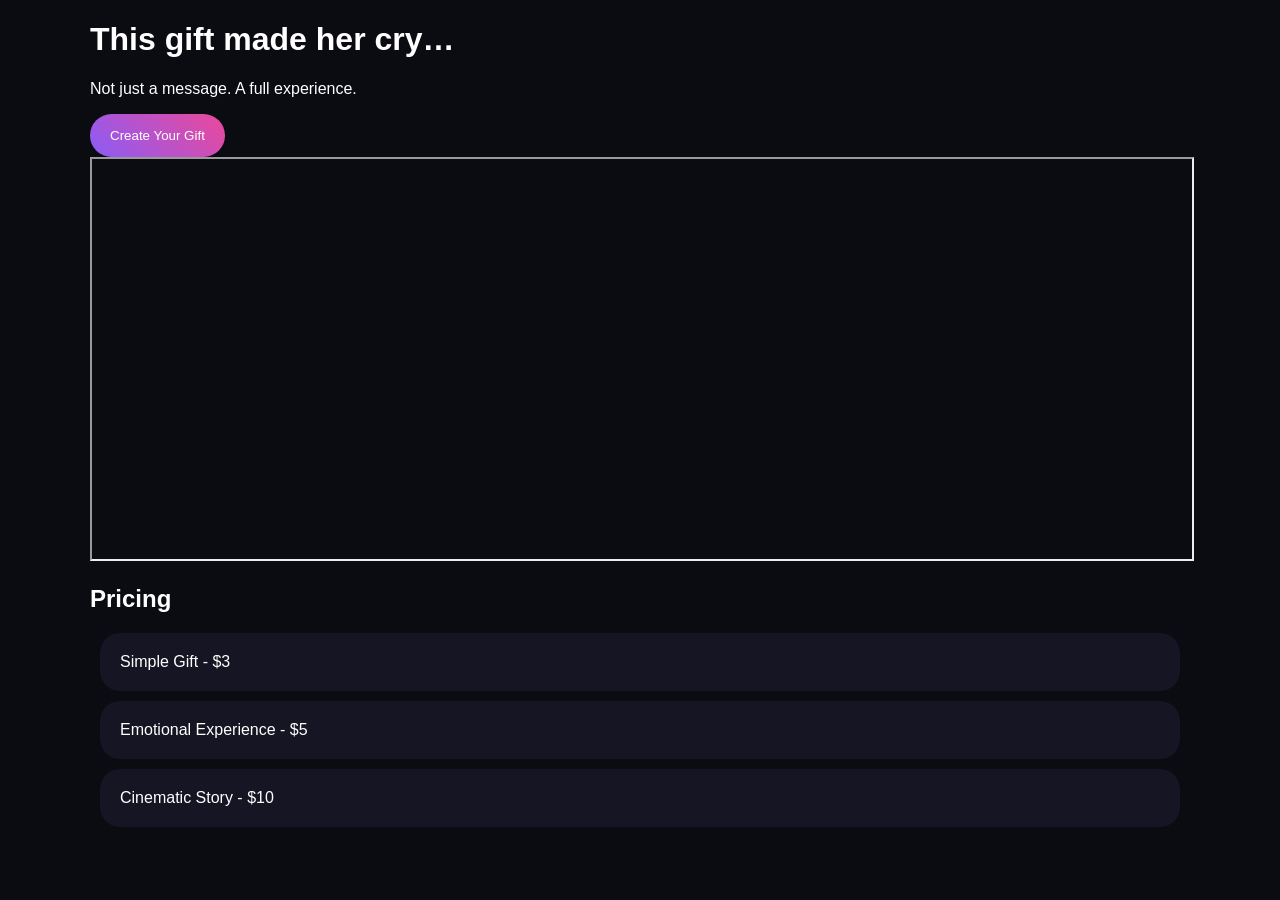
==== index.html @ 1890cea7 "Add files via upload" ====
<!DOCTYPE html>
<html>
<head>
<title>Luvra</title>
<link rel="stylesheet" href="style.css">
</head>

<body>

<div class="container">

<h1>This gift made her cry…</h1>
<p>Not just a message. A full experience.</p>

<button class="btn" onclick="openOrder()">Create Your Gift</button>

<iframe width="100%" height="400"
src="https://www.youtube.com/embed/geN2L-snSqI"></iframe>

<h2>Pricing</h2>
<div id="pricing"></div>

</div>

<!-- ORDER -->
<div class="modal" id="orderModal">
<div class="card">

<input id="name" placeholder="Your Name"><br>
<input id="partner" placeholder="Partner Name"><br>
<textarea id="story" placeholder="Your Story"></textarea><br>

<select id="package"></select>

<button onclick="submitOrder()">Submit</button>
<button onclick="closeOrder()">Close</button>

</div>
</div>

<script src="config.js"></script>
<script src="app.js"></script>

</body>
</html>
---- style.css ----
body{
margin:0;
font-family:Arial;
background:#0b0b12;
color:white;
}

.container{width:90%;max-width:1100px;margin:auto}

.btn{
padding:14px 20px;
border-radius:30px;
background:linear-gradient(45deg,#8b5cf6,#ec4899);
color:white;
border:none;
cursor:pointer;
}

.card{
background:#151523;
padding:20px;
border-radius:20px;
margin:10px;
}

.modal{
position:fixed;
inset:0;
background:rgba(0,0,0,0.8);
display:none;
justify-content:center;
align-items:center;
}
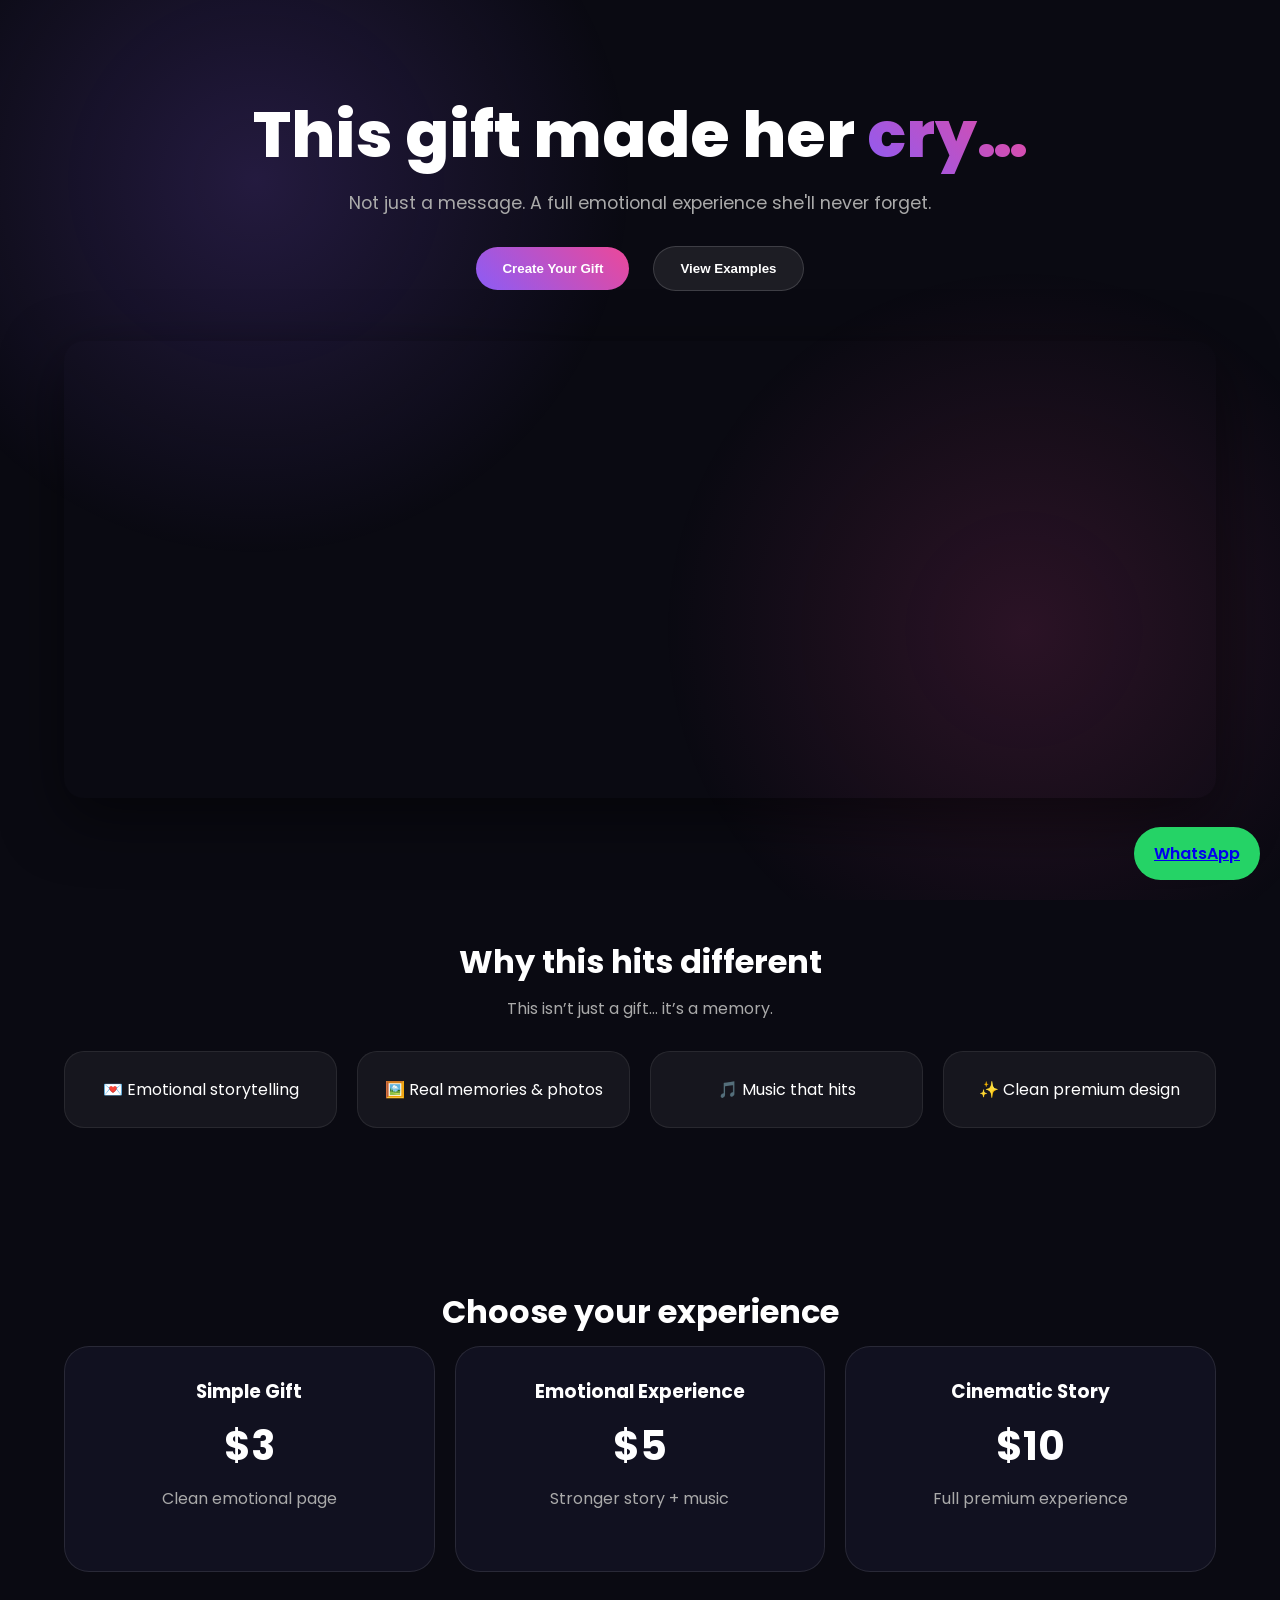
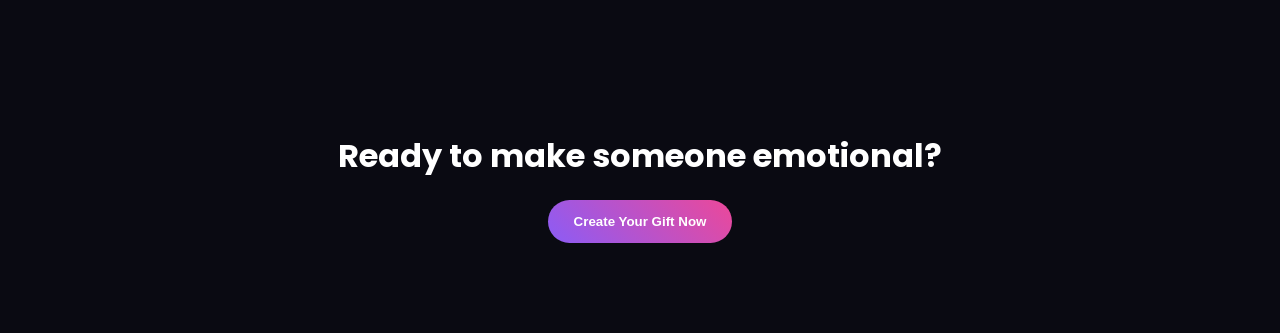
==== commit 68faf233: "Update index.html" ====
--- a/index.html
+++ b/index.html
@@ -1,45 +1,314 @@
 <!DOCTYPE html>
-<html>
+<html lang="en">
 <head>
-<title>Luvra</title>
-<link rel="stylesheet" href="style.css">
+<meta charset="UTF-8">
+<meta name="viewport" content="width=device-width, initial-scale=1.0">
+<title>Luvra | Emotional Gifts</title>
+
+<link href="https://fonts.googleapis.com/css2?family=Poppins:wght@300;400;600;800&display=swap" rel="stylesheet">
+
+<style>
+
+*{margin:0;padding:0;box-sizing:border-box}
+
+body{
+font-family:'Poppins',sans-serif;
+background:#0a0a12;
+color:white;
+overflow-x:hidden;
+}
+
+/* BACKGROUND */
+body::before{
+content:"";
+position:fixed;
+inset:0;
+background:
+radial-gradient(circle at 20% 20%,rgba(139,92,246,0.2),transparent 30%),
+radial-gradient(circle at 80% 70%,rgba(236,72,153,0.15),transparent 30%);
+z-index:-1;
+}
+
+/* CONTAINER */
+.container{
+width:90%;
+max-width:1200px;
+margin:auto;
+}
+
+/* HERO */
+.hero{
+padding:100px 0 60px;
+text-align:center;
+}
+
+.hero h1{
+font-size:clamp(2.5rem,5vw,4.5rem);
+font-weight:800;
+line-height:1.1;
+}
+
+.gradient{
+background:linear-gradient(45deg,#8b5cf6,#ec4899);
+-webkit-background-clip:text;
+color:transparent;
+}
+
+.hero p{
+color:#aaa;
+margin:20px auto;
+max-width:600px;
+font-size:1.1rem;
+}
+
+.btn{
+padding:14px 26px;
+border-radius:40px;
+border:none;
+cursor:pointer;
+font-weight:600;
+margin:10px;
+transition:.3s;
+}
+
+.btn-primary{
+background:linear-gradient(45deg,#8b5cf6,#ec4899);
+color:white;
+}
+
+.btn-secondary{
+background:rgba(255,255,255,0.08);
+color:white;
+border:1px solid rgba(255,255,255,0.15);
+}
+
+.btn:hover{transform:translateY(-3px)}
+
+/* VIDEO */
+.video{
+margin-top:40px;
+border-radius:20px;
+overflow:hidden;
+box-shadow:0 20px 60px rgba(0,0,0,0.5);
+}
+
+.video iframe{
+width:100%;
+height:450px;
+border:none;
+}
+
+/* SECTIONS */
+.section{
+padding:80px 0;
+text-align:center;
+}
+
+.section h2{
+font-size:2rem;
+margin-bottom:10px;
+}
+
+.section p{
+color:#aaa;
+max-width:600px;
+margin:auto;
+margin-bottom:30px;
+}
+
+/* CARDS */
+.cards{
+display:grid;
+grid-template-columns:repeat(auto-fit,minmax(250px,1fr));
+gap:20px;
+}
+
+.card{
+background:rgba(255,255,255,0.05);
+padding:25px;
+border-radius:20px;
+border:1px solid rgba(255,255,255,0.08);
+transition:.3s;
+}
+
+.card:hover{
+transform:translateY(-5px);
+background:rgba(255,255,255,0.08);
+}
+
+/* PRICING */
+.pricing{
+display:grid;
+grid-template-columns:repeat(auto-fit,minmax(250px,1fr));
+gap:20px;
+}
+
+.price{
+background:#111120;
+padding:30px;
+border-radius:25px;
+border:1px solid rgba(255,255,255,0.1);
+}
+
+.price h3{margin-bottom:10px}
+.price h1{font-size:2.5rem;margin:10px 0}
+
+/* ORDER MODAL */
+.modal{
+position:fixed;
+inset:0;
+background:rgba(0,0,0,0.8);
+display:none;
+justify-content:center;
+align-items:center;
+z-index:999;
+}
+
+.modal-box{
+background:#12121f;
+padding:25px;
+border-radius:20px;
+width:90%;
+max-width:500px;
+}
+
+.modal input,
+.modal textarea,
+.modal select{
+width:100%;
+margin:8px 0;
+padding:12px;
+border-radius:10px;
+border:none;
+background:#1b1b2a;
+color:white;
+}
+
+/* WHATSAPP */
+.wa{
+position:fixed;
+bottom:20px;
+right:20px;
+background:#25D366;
+padding:14px 20px;
+border-radius:50px;
+font-weight:600;
+}
+
+</style>
 </head>
 
 <body>
 
-<div class="container">
-
-<h1>This gift made her cry…</h1>
-<p>Not just a message. A full experience.</p>
-
-<button class="btn" onclick="openOrder()">Create Your Gift</button>
-
-<iframe width="100%" height="400"
-src="https://www.youtube.com/embed/geN2L-snSqI"></iframe>
-
-<h2>Pricing</h2>
-<div id="pricing"></div>
-
+<!-- HERO -->
+<div class="hero container">
+<h1>This gift made her <span class="gradient">cry…</span></h1>
+
+<p>Not just a message. A full emotional experience she'll never forget.</p>
+
+<button class="btn btn-primary" onclick="openOrder()">Create Your Gift</button>
+<button class="btn btn-secondary">View Examples</button>
+
+<div class="video">
+<iframe src="https://www.youtube.com/embed/geN2L-snSqI"></iframe>
+</div>
+</div>
+
+<!-- FEATURES -->
+<div class="section container">
+<h2>Why this hits different</h2>
+<p>This isn’t just a gift… it’s a memory.</p>
+
+<div class="cards">
+<div class="card">💌 Emotional storytelling</div>
+<div class="card">🖼️ Real memories & photos</div>
+<div class="card">🎵 Music that hits</div>
+<div class="card">✨ Clean premium design</div>
+</div>
+</div>
+
+<!-- PRICING -->
+<div class="section container">
+<h2>Choose your experience</h2>
+
+<div class="pricing">
+
+<div class="price">
+<h3>Simple Gift</h3>
+<h1>$3</h1>
+<p>Clean emotional page</p>
+</div>
+
+<div class="price">
+<h3>Emotional Experience</h3>
+<h1>$5</h1>
+<p>Stronger story + music</p>
+</div>
+
+<div class="price">
+<h3>Cinematic Story</h3>
+<h1>$10</h1>
+<p>Full premium experience</p>
+</div>
+
+</div>
+</div>
+
+<!-- CTA -->
+<div class="section container">
+<h2>Ready to make someone emotional?</h2>
+<button class="btn btn-primary" onclick="openOrder()">Create Your Gift Now</button>
 </div>
 
 <!-- ORDER -->
-<div class="modal" id="orderModal">
-<div class="card">
-
-<input id="name" placeholder="Your Name"><br>
-<input id="partner" placeholder="Partner Name"><br>
-<textarea id="story" placeholder="Your Story"></textarea><br>
-
-<select id="package"></select>
-
-<button onclick="submitOrder()">Submit</button>
-<button onclick="closeOrder()">Close</button>
-
-</div>
-</div>
-
-<script src="config.js"></script>
-<script src="app.js"></script>
+<div class="modal" id="modal">
+<div class="modal-box">
+
+<h2>Create Your Gift</h2>
+
+<input id="name" placeholder="Your Name">
+<input id="partner" placeholder="Partner Name">
+<textarea id="story" placeholder="Your Story"></textarea>
+
+<select id="package">
+<option>Simple</option>
+<option>Emotional</option>
+<option>VIP</option>
+</select>
+
+<button class="btn btn-primary" onclick="submitOrder()">Submit</button>
+<button class="btn btn-secondary" onclick="closeOrder()">Close</button>
+
+</div>
+</div>
+
+<a class="wa" href="https://wa.me/9647770998885">WhatsApp</a>
+
+<script>
+
+function openOrder(){
+document.getElementById("modal").style.display="flex";
+}
+
+function closeOrder(){
+document.getElementById("modal").style.display="none";
+}
+
+function submitOrder(){
+
+let msg = `New Order:
+Name: ${name.value}
+Partner: ${partner.value}
+Story: ${story.value}
+Package: ${package.value}`;
+
+window.open("https://wa.me/9647770998885?text="+encodeURIComponent(msg));
+
+alert("Order sent!");
+closeOrder();
+}
+
+</script>
 
 </body>
-</html>+</html>
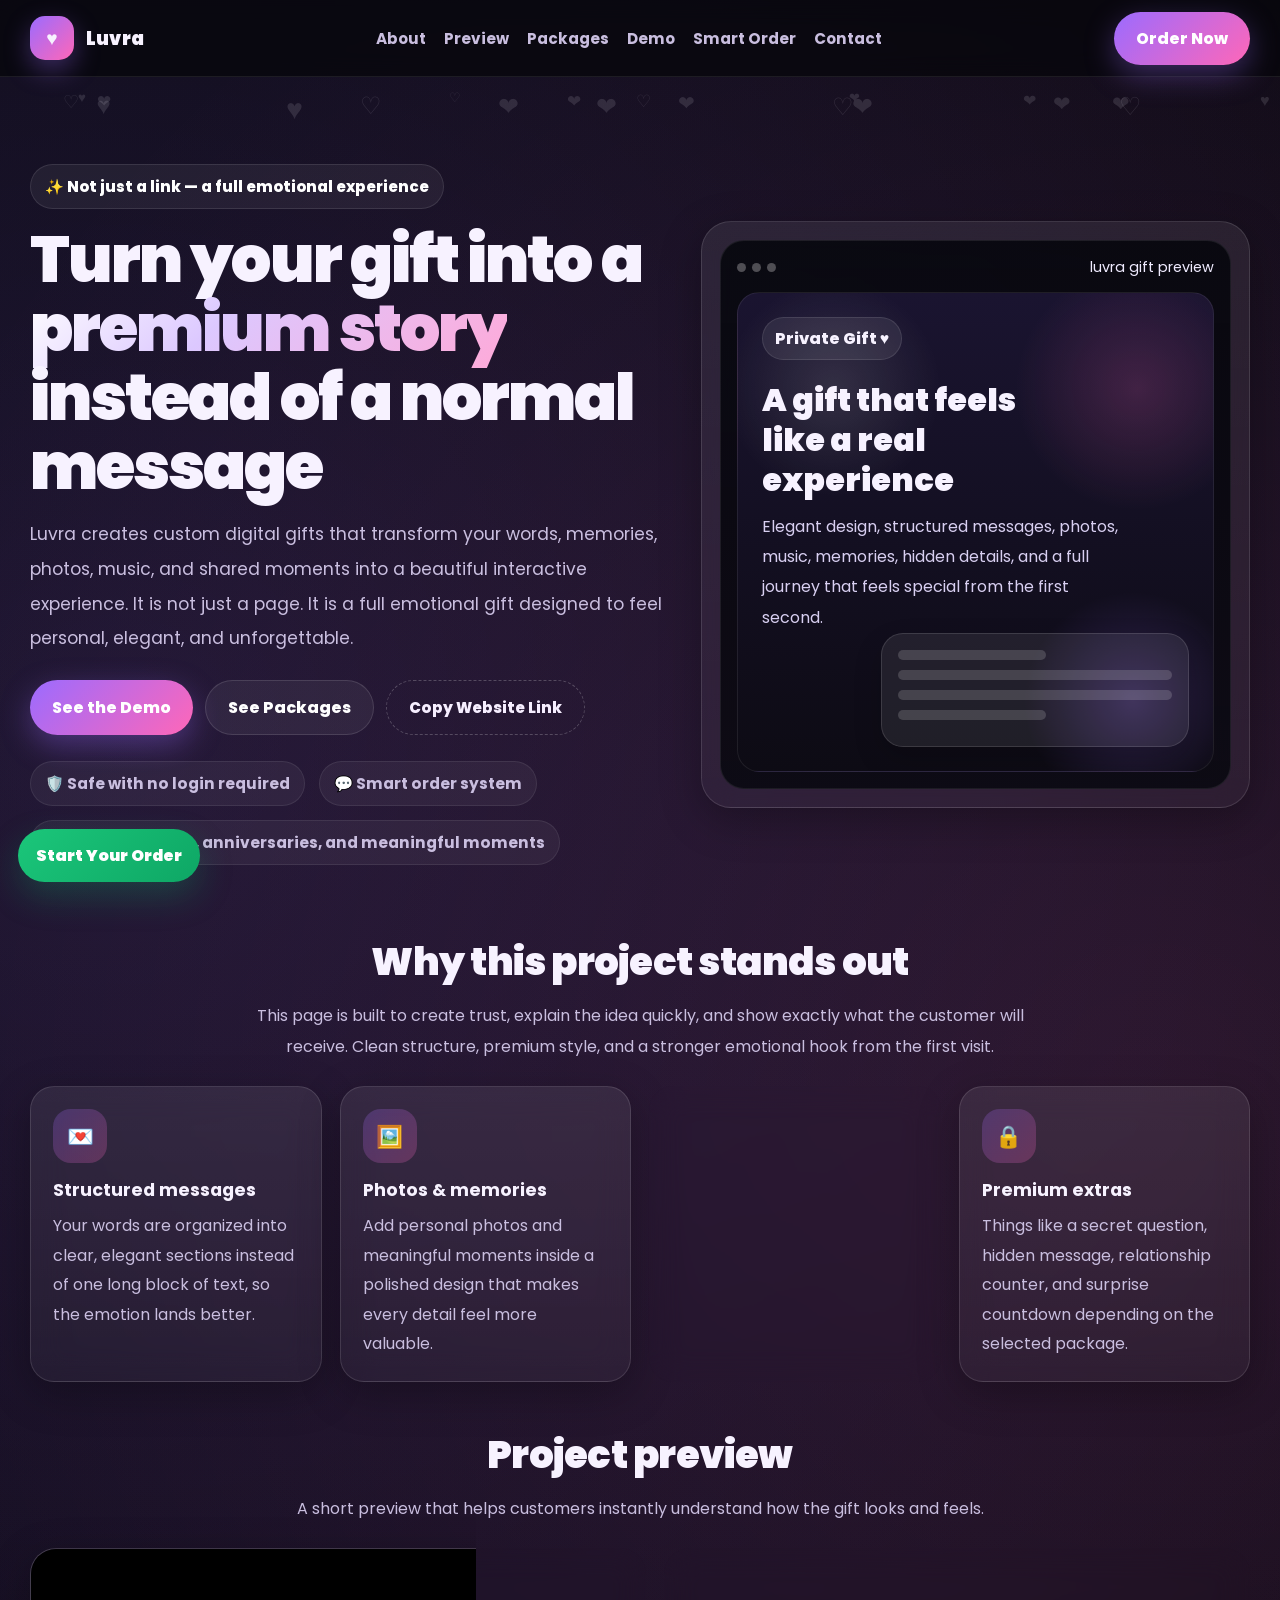
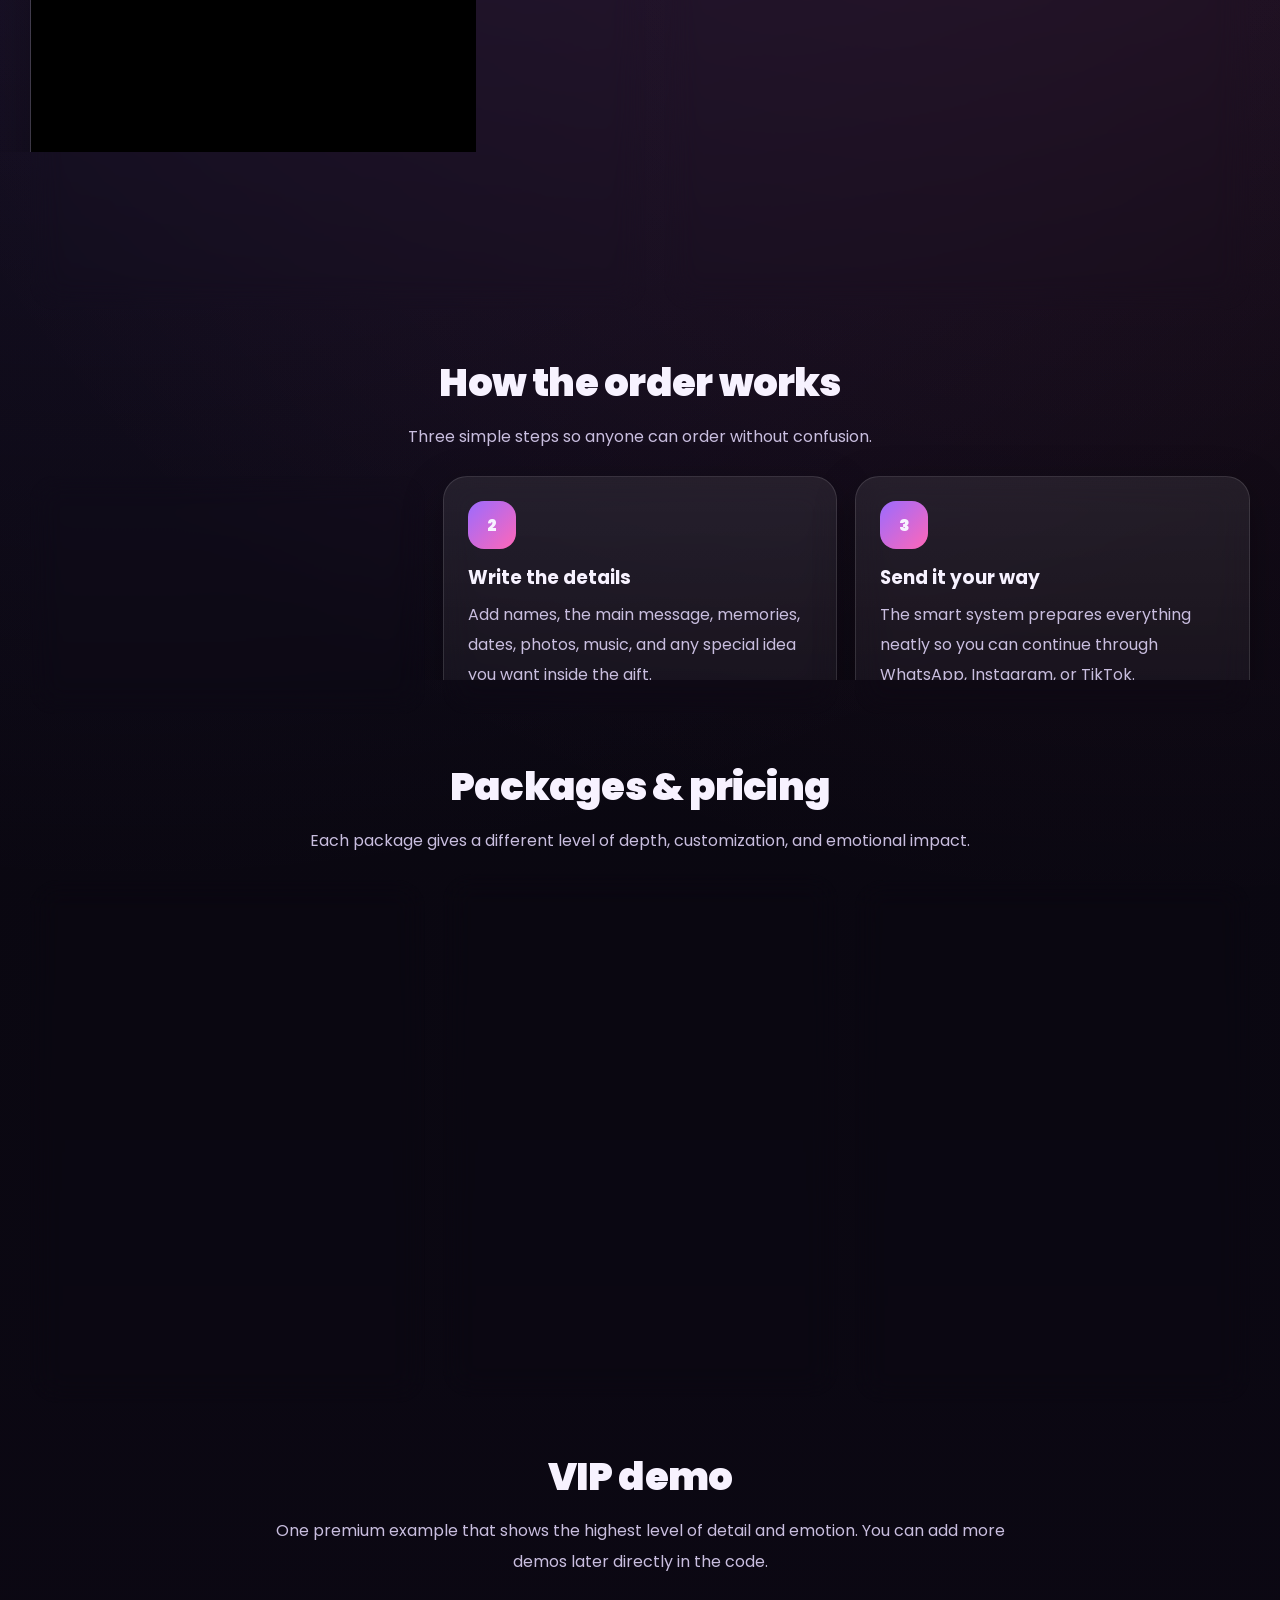
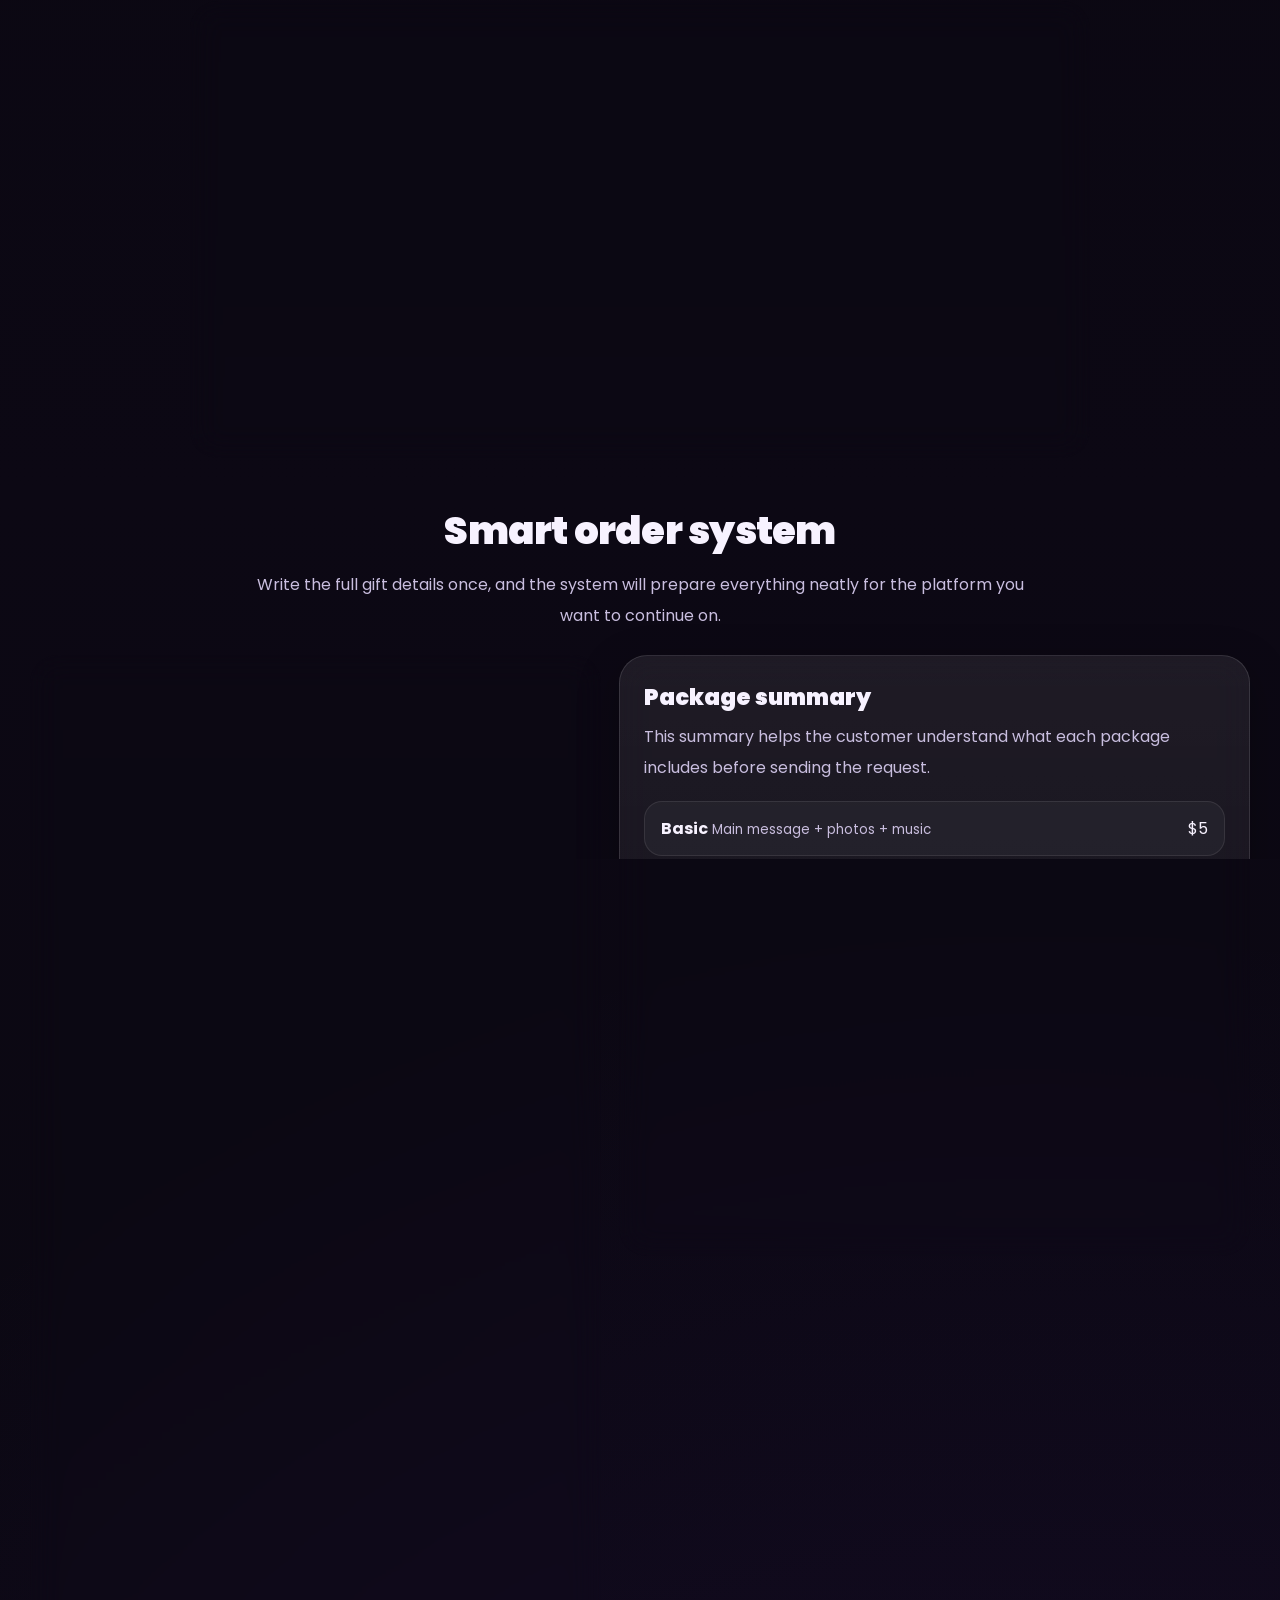
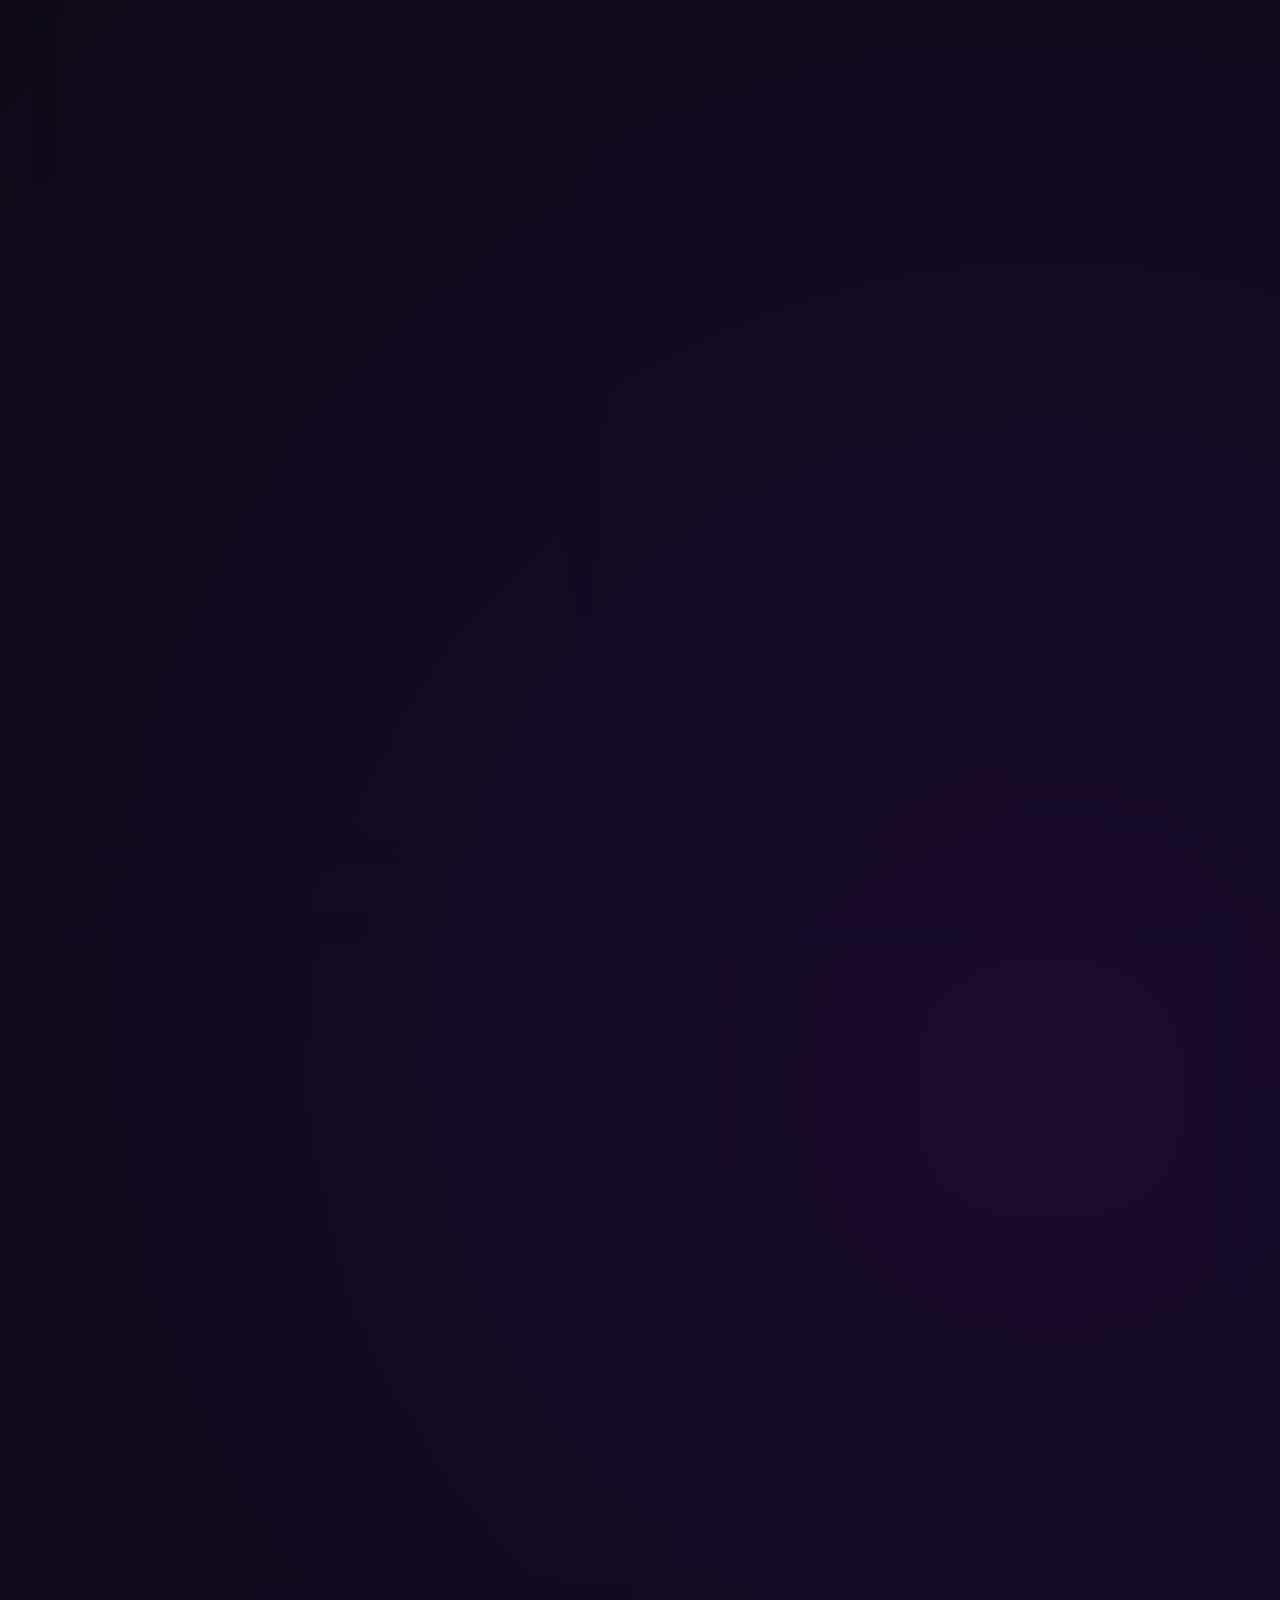
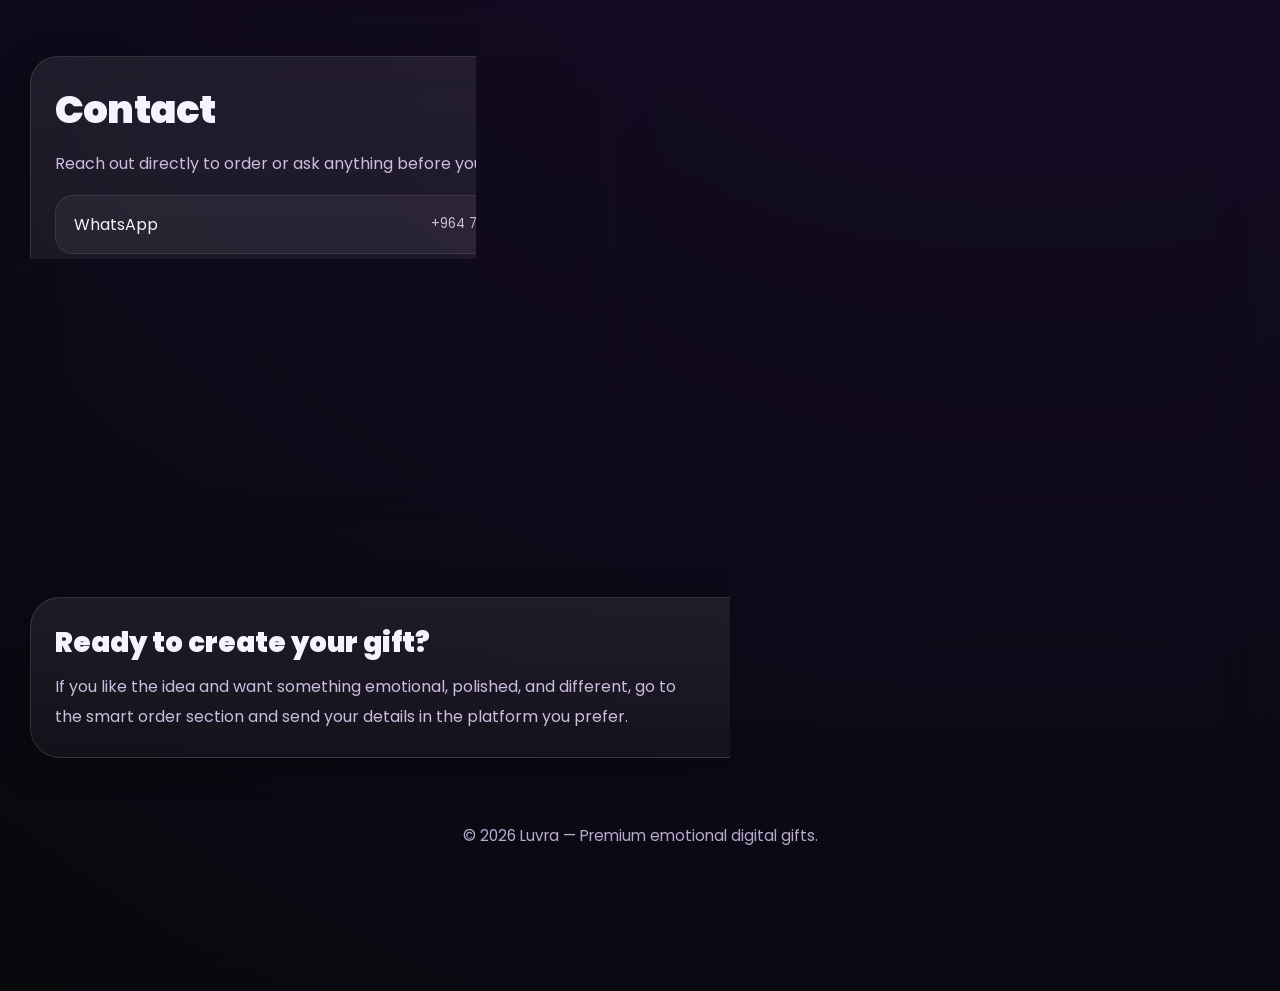
==== commit e9da6b4b: "Update index.html" ====
--- a/index.html
+++ b/index.html
@@ -1,314 +1,1813 @@
 <!DOCTYPE html>
-<html lang="en">
+<html lang="en" dir="ltr">
 <head>
-<meta charset="UTF-8">
-<meta name="viewport" content="width=device-width, initial-scale=1.0">
-<title>Luvra | Emotional Gifts</title>
-
-<link href="https://fonts.googleapis.com/css2?family=Poppins:wght@300;400;600;800&display=swap" rel="stylesheet">
-
-<style>
-
-*{margin:0;padding:0;box-sizing:border-box}
-
-body{
-font-family:'Poppins',sans-serif;
-background:#0a0a12;
-color:white;
-overflow-x:hidden;
-}
-
-/* BACKGROUND */
-body::before{
-content:"";
-position:fixed;
-inset:0;
-background:
-radial-gradient(circle at 20% 20%,rgba(139,92,246,0.2),transparent 30%),
-radial-gradient(circle at 80% 70%,rgba(236,72,153,0.15),transparent 30%);
-z-index:-1;
-}
-
-/* CONTAINER */
-.container{
-width:90%;
-max-width:1200px;
-margin:auto;
-}
-
-/* HERO */
-.hero{
-padding:100px 0 60px;
-text-align:center;
-}
-
-.hero h1{
-font-size:clamp(2.5rem,5vw,4.5rem);
-font-weight:800;
-line-height:1.1;
-}
-
-.gradient{
-background:linear-gradient(45deg,#8b5cf6,#ec4899);
--webkit-background-clip:text;
-color:transparent;
-}
-
-.hero p{
-color:#aaa;
-margin:20px auto;
-max-width:600px;
-font-size:1.1rem;
-}
-
-.btn{
-padding:14px 26px;
-border-radius:40px;
-border:none;
-cursor:pointer;
-font-weight:600;
-margin:10px;
-transition:.3s;
-}
-
-.btn-primary{
-background:linear-gradient(45deg,#8b5cf6,#ec4899);
-color:white;
-}
-
-.btn-secondary{
-background:rgba(255,255,255,0.08);
-color:white;
-border:1px solid rgba(255,255,255,0.15);
-}
-
-.btn:hover{transform:translateY(-3px)}
-
-/* VIDEO */
-.video{
-margin-top:40px;
-border-radius:20px;
-overflow:hidden;
-box-shadow:0 20px 60px rgba(0,0,0,0.5);
-}
-
-.video iframe{
-width:100%;
-height:450px;
-border:none;
-}
-
-/* SECTIONS */
-.section{
-padding:80px 0;
-text-align:center;
-}
-
-.section h2{
-font-size:2rem;
-margin-bottom:10px;
-}
-
-.section p{
-color:#aaa;
-max-width:600px;
-margin:auto;
-margin-bottom:30px;
-}
-
-/* CARDS */
-.cards{
-display:grid;
-grid-template-columns:repeat(auto-fit,minmax(250px,1fr));
-gap:20px;
-}
-
-.card{
-background:rgba(255,255,255,0.05);
-padding:25px;
-border-radius:20px;
-border:1px solid rgba(255,255,255,0.08);
-transition:.3s;
-}
-
-.card:hover{
-transform:translateY(-5px);
-background:rgba(255,255,255,0.08);
-}
-
-/* PRICING */
-.pricing{
-display:grid;
-grid-template-columns:repeat(auto-fit,minmax(250px,1fr));
-gap:20px;
-}
-
-.price{
-background:#111120;
-padding:30px;
-border-radius:25px;
-border:1px solid rgba(255,255,255,0.1);
-}
-
-.price h3{margin-bottom:10px}
-.price h1{font-size:2.5rem;margin:10px 0}
-
-/* ORDER MODAL */
-.modal{
-position:fixed;
-inset:0;
-background:rgba(0,0,0,0.8);
-display:none;
-justify-content:center;
-align-items:center;
-z-index:999;
-}
-
-.modal-box{
-background:#12121f;
-padding:25px;
-border-radius:20px;
-width:90%;
-max-width:500px;
-}
-
-.modal input,
-.modal textarea,
-.modal select{
-width:100%;
-margin:8px 0;
-padding:12px;
-border-radius:10px;
-border:none;
-background:#1b1b2a;
-color:white;
-}
-
-/* WHATSAPP */
-.wa{
-position:fixed;
-bottom:20px;
-right:20px;
-background:#25D366;
-padding:14px 20px;
-border-radius:50px;
-font-weight:600;
-}
-
-</style>
+  <meta charset="UTF-8" />
+  <meta name="viewport" content="width=device-width, initial-scale=1.0, viewport-fit=cover" />
+  <title>Luvra | Premium Emotional Digital Gifts</title>
+  <meta name="description" content="Luvra creates premium emotional digital gifts that turn your story, memories, photos, and music into a beautiful interactive experience." />
+  <link rel="preconnect" href="https://fonts.googleapis.com">
+  <link rel="preconnect" href="https://fonts.gstatic.com" crossorigin>
+  <link href="https://fonts.googleapis.com/css2?family=Poppins:wght@400;500;600;700;800;900&display=swap" rel="stylesheet">
+  <style>
+    :root {
+      --bg: #06060b;
+      --bg-2: #0c0814;
+      --border: rgba(255,255,255,0.12);
+      --text: #f7f2ff;
+      --muted: #c9bedf;
+      --primary: #9b6bff;
+      --pink: #ff67b8;
+      --gold: #f0ca82;
+      --success: #1bc67a;
+      --danger: #ff7b9e;
+      --shadow: 0 12px 42px rgba(0,0,0,0.28);
+      --radius-xl: 30px;
+      --max: 1220px;
+    }
+
+    * { box-sizing: border-box; }
+    html { scroll-behavior: smooth; }
+    body {
+      margin: 0;
+      font-family: 'Poppins', sans-serif;
+      color: var(--text);
+      background:
+        radial-gradient(circle at 10% 10%, rgba(155,107,255,0.16), transparent 26%),
+        radial-gradient(circle at 90% 15%, rgba(255,103,184,0.12), transparent 22%),
+        radial-gradient(circle at 82% 80%, rgba(109,40,217,0.14), transparent 30%),
+        linear-gradient(180deg, #06060b 0%, #0c0814 50%, #08080d 100%);
+      overflow-x: hidden;
+      padding-top: 88px;
+      padding-bottom: 108px;
+    }
+
+    a { color: inherit; text-decoration: none; }
+    img, video, iframe { display: block; max-width: 100%; }
+    button, input, textarea, select { font-family: inherit; }
+
+    .container {
+      width: min(calc(100% - 32px), var(--max));
+      margin: 0 auto;
+      position: relative;
+      z-index: 2;
+    }
+
+    .glass {
+      background: linear-gradient(180deg, rgba(255,255,255,0.08), rgba(255,255,255,0.04));
+      border: 1px solid var(--border);
+      box-shadow: var(--shadow);
+      backdrop-filter: blur(16px);
+      -webkit-backdrop-filter: blur(16px);
+    }
+
+    .noise {
+      position: fixed;
+      inset: 0;
+      pointer-events: none;
+      opacity: 0.06;
+      background-image: radial-gradient(#ffffff 0.7px, transparent 0.7px);
+      background-size: 18px 18px;
+      z-index: 0;
+    }
+
+    .heart {
+      position: fixed;
+      pointer-events: none;
+      opacity: 0.12;
+      z-index: 1;
+      animation: floatUp linear infinite;
+    }
+
+    @keyframes floatUp {
+      from { transform: translateY(105vh) scale(0.8); opacity: 0; }
+      10% { opacity: 0.14; }
+      to { transform: translateY(-12vh) scale(1.1); opacity: 0; }
+    }
+
+    .nav-wrap {
+      position: fixed;
+      top: 0;
+      right: 0;
+      left: 0;
+      z-index: 40;
+      background: rgba(6,6,11,0.72);
+      border-bottom: 1px solid rgba(255,255,255,0.08);
+      backdrop-filter: blur(12px);
+      -webkit-backdrop-filter: blur(12px);
+      transition: transform .25s ease, background .25s ease;
+    }
+
+    .nav-wrap.nav-hidden {
+      transform: translateY(-100%);
+    }
+
+    .nav {
+      min-height: 76px;
+      display: flex;
+      align-items: center;
+      justify-content: space-between;
+      gap: 18px;
+      padding: 10px 0;
+    }
+
+    .brand {
+      display: flex;
+      align-items: center;
+      gap: 12px;
+      font-weight: 900;
+      font-size: 1.14rem;
+      letter-spacing: .01em;
+    }
+
+    .brand-logo {
+      width: 44px;
+      height: 44px;
+      display: grid;
+      place-items: center;
+      border-radius: 15px;
+      background: linear-gradient(135deg, var(--primary), var(--pink));
+      box-shadow: 0 10px 26px rgba(155,107,255,0.34);
+      font-size: 1.2rem;
+    }
+
+    .nav-links {
+      display: flex;
+      align-items: center;
+      gap: 18px;
+      flex-wrap: wrap;
+      color: var(--muted);
+      font-weight: 700;
+      font-size: .95rem;
+    }
+
+    .nav-links a:hover { color: #fff; }
+
+    .btn {
+      display: inline-flex;
+      align-items: center;
+      justify-content: center;
+      gap: 10px;
+      border-radius: 999px;
+      padding: 14px 22px;
+      font-family: inherit;
+      font-weight: 800;
+      border: 0;
+      cursor: pointer;
+      transition: transform .25s ease, background .25s ease, opacity .25s ease;
+      white-space: nowrap;
+      text-align: center;
+    }
+
+    .btn:hover { transform: translateY(-2px); }
+
+    .btn-primary {
+      color: #fff;
+      background: linear-gradient(135deg, var(--primary), var(--pink));
+      box-shadow: 0 10px 30px rgba(155,107,255,0.34);
+    }
+
+    .btn-secondary {
+      color: #fff;
+      background: rgba(255,255,255,0.06);
+      border: 1px solid rgba(255,255,255,0.12);
+    }
+
+    .btn-ghost {
+      color: #f6eeff;
+      background: transparent;
+      border: 1px dashed rgba(255,255,255,0.22);
+    }
+
+    .hero {
+      padding: 76px 0 40px;
+      position: relative;
+      overflow: hidden;
+    }
+
+    .hero-grid {
+      display: grid;
+      grid-template-columns: 1.08fr 0.92fr;
+      gap: 26px;
+      align-items: center;
+    }
+
+    .pill {
+      display: inline-flex;
+      align-items: center;
+      gap: 10px;
+      border-radius: 999px;
+      padding: 10px 14px;
+      background: rgba(255,255,255,0.06);
+      border: 1px solid rgba(255,255,255,0.1);
+      color: #fff;
+      font-size: 0.94rem;
+      font-weight: 800;
+      margin-bottom: 16px;
+    }
+
+    h1 {
+      margin: 0 0 16px;
+      font-size: clamp(2.4rem, 5vw, 4.8rem);
+      line-height: 1.08;
+      font-weight: 900;
+      letter-spacing: -0.03em;
+    }
+
+    .hero p {
+      margin: 0 0 24px;
+      color: var(--muted);
+      font-size: 1.08rem;
+      line-height: 2;
+      max-width: 720px;
+    }
+
+    .hero .accent {
+      background: linear-gradient(135deg, #fff, #dcc8ff 40%, #ffa9d8 100%);
+      -webkit-background-clip: text;
+      background-clip: text;
+      color: transparent;
+    }
+
+    .hero-actions {
+      display: flex;
+      gap: 12px;
+      flex-wrap: wrap;
+      margin-bottom: 26px;
+    }
+
+    .hero-notes {
+      display: flex;
+      gap: 14px;
+      flex-wrap: wrap;
+      color: var(--muted);
+      font-weight: 700;
+      font-size: .96rem;
+    }
+
+    .hero-notes span {
+      display: inline-flex;
+      align-items: center;
+      gap: 8px;
+      padding: 10px 14px;
+      border-radius: 999px;
+      background: rgba(255,255,255,0.05);
+      border: 1px solid rgba(255,255,255,0.08);
+    }
+
+    .show-window {
+      border-radius: var(--radius-xl);
+      padding: 18px;
+      position: relative;
+      overflow: hidden;
+    }
+
+    .mockup {
+      border-radius: 24px;
+      padding: 16px;
+      background: linear-gradient(180deg, rgba(8,8,15,0.94), rgba(13,11,20,0.98));
+      border: 1px solid rgba(255,255,255,0.08);
+    }
+
+    .browser-top {
+      display: flex;
+      align-items: center;
+      justify-content: space-between;
+      margin-bottom: 14px;
+      color: #f0ebff;
+      font-size: .9rem;
+    }
+
+    .dots { display: flex; gap: 6px; }
+    .dots span {
+      width: 9px;
+      height: 9px;
+      border-radius: 50%;
+      background: rgba(255,255,255,0.28);
+    }
+
+    .screen {
+      min-height: 480px;
+      border-radius: 22px;
+      border: 1px solid rgba(255,255,255,0.08);
+      background:
+        radial-gradient(circle at 20% 20%, rgba(255,255,255,0.12), transparent 20%),
+        radial-gradient(circle at 84% 20%, rgba(255,103,184,0.18), transparent 22%),
+        linear-gradient(180deg, #1a1430, #0d0b14);
+      padding: 24px;
+      display: flex;
+      flex-direction: column;
+      justify-content: space-between;
+      overflow: hidden;
+      position: relative;
+    }
+
+    .screen::after {
+      content: '';
+      position: absolute;
+      inset: auto -30px -40px auto;
+      width: 220px;
+      height: 220px;
+      background: radial-gradient(circle, rgba(155,107,255,0.24), transparent 70%);
+      border-radius: 50%;
+    }
+
+    .screen-badge {
+      width: fit-content;
+      padding: 8px 12px;
+      border-radius: 999px;
+      font-weight: 800;
+      background: rgba(255,255,255,0.08);
+      border: 1px solid rgba(255,255,255,0.1);
+    }
+
+    .screen-title {
+      margin-top: 20px;
+      font-size: 2rem;
+      line-height: 1.25;
+      font-weight: 900;
+      max-width: 360px;
+      position: relative;
+      z-index: 1;
+    }
+
+    .screen-text {
+      margin-top: 12px;
+      color: #d8cff1;
+      max-width: 360px;
+      line-height: 1.9;
+      position: relative;
+      z-index: 1;
+    }
+
+    .floating-panel {
+      align-self: end;
+      width: 72%;
+      padding: 16px;
+      border-radius: 22px;
+      background: rgba(255,255,255,0.08);
+      border: 1px solid rgba(255,255,255,0.12);
+      box-shadow: 0 12px 28px rgba(0,0,0,0.18);
+      position: relative;
+      z-index: 1;
+    }
+
+    .line {
+      height: 10px;
+      border-radius: 999px;
+      background: rgba(255,255,255,0.16);
+      margin-bottom: 10px;
+    }
+
+    .line.short { width: 54%; }
+
+    section { padding: 28px 0 16px; }
+
+    .section-head {
+      text-align: center;
+      margin-bottom: 24px;
+    }
+
+    .section-head h2 {
+      margin: 0 0 10px;
+      font-size: clamp(1.7rem, 3vw, 2.6rem);
+      font-weight: 900;
+      letter-spacing: -.02em;
+    }
+
+    .section-head p {
+      margin: 0 auto;
+      max-width: 780px;
+      color: var(--muted);
+      line-height: 1.95;
+    }
+
+    .grid-4 {
+      display: grid;
+      grid-template-columns: repeat(4, 1fr);
+      gap: 18px;
+    }
+
+    .card {
+      padding: 22px;
+      border-radius: 24px;
+    }
+
+    .icon {
+      width: 54px;
+      height: 54px;
+      display: grid;
+      place-items: center;
+      border-radius: 18px;
+      margin-bottom: 14px;
+      background: linear-gradient(135deg, rgba(155,107,255,0.24), rgba(255,103,184,0.24));
+      font-size: 1.35rem;
+    }
+
+    .card h3 { margin: 0 0 8px; font-size: 1.1rem; }
+    .card p { margin: 0; color: var(--muted); line-height: 1.85; }
+
+    .video-layout {
+      display: grid;
+      grid-template-columns: 1fr 0.95fr;
+      gap: 18px;
+      align-items: stretch;
+    }
+
+    .video-box, .small-info {
+      border-radius: 26px;
+      overflow: hidden;
+    }
+
+    .video-frame {
+      width: 100%;
+      height: 100%;
+      min-height: 360px;
+      border: 0;
+      background: #000;
+    }
+
+    .check-list {
+      display: grid;
+      gap: 12px;
+      padding: 22px;
+      height: 100%;
+    }
+
+    .check-item {
+      display: flex;
+      gap: 12px;
+      align-items: start;
+      line-height: 1.85;
+      color: var(--muted);
+    }
+
+    .check-item b { color: #fff; display: block; }
+
+    .steps {
+      display: grid;
+      grid-template-columns: repeat(3,1fr);
+      gap: 18px;
+    }
+
+    .step { padding: 24px; border-radius: 24px; }
+
+    .step-num {
+      width: 48px;
+      height: 48px;
+      border-radius: 16px;
+      display: grid;
+      place-items: center;
+      background: linear-gradient(135deg, var(--primary), var(--pink));
+      font-weight: 900;
+      margin-bottom: 14px;
+    }
+
+    .step h3 { margin: 0 0 8px; }
+    .step p { margin: 0; color: var(--muted); line-height: 1.85; }
+
+    .pricing {
+      display: grid;
+      grid-template-columns: repeat(3, 1fr);
+      gap: 18px;
+    }
+
+    .price-card {
+      padding: 26px;
+      border-radius: 28px;
+      position: relative;
+      overflow: hidden;
+    }
+
+    .price-card.popular {
+      outline: 1.5px solid rgba(240,202,130,0.55);
+      transform: translateY(-6px);
+    }
+
+    .popular-badge {
+      position: absolute;
+      top: 16px;
+      left: 16px;
+      padding: 8px 12px;
+      border-radius: 999px;
+      background: linear-gradient(135deg, var(--gold), #c98f34);
+      color: #1e1405;
+      font-weight: 900;
+      font-size: .84rem;
+    }
+
+    .price-card h3 { margin: 0 0 8px; font-size: 1.35rem; }
+    .price-sub { color: var(--muted); line-height: 1.85; margin-bottom: 16px; }
+    .price { font-size: 2.8rem; font-weight: 900; margin-bottom: 18px; }
+    .price small { font-size: 1rem; color: var(--muted); font-weight: 700; }
+
+    .price-list {
+      margin: 0 0 22px;
+      padding: 0;
+      display: grid;
+      gap: 12px;
+    }
+
+    .price-list li {
+      list-style: none;
+      position: relative;
+      padding-left: 26px;
+      line-height: 1.8;
+      color: #f5efff;
+    }
+
+    .price-list li::before {
+      content: '✓';
+      position: absolute;
+      left: 0;
+      color: #c3a0ff;
+      font-weight: 900;
+    }
+
+    .demo-grid {
+      display: grid;
+      grid-template-columns: 1fr;
+      gap: 18px;
+      max-width: 900px;
+      margin: 0 auto;
+    }
+
+    .demo-card {
+      border-radius: 28px;
+      overflow: hidden;
+    }
+
+    .demo-media {
+      min-height: 260px;
+      display: flex;
+      align-items: end;
+      padding: 22px;
+      background:
+        linear-gradient(180deg, rgba(255,255,255,0.05), rgba(0,0,0,0.5)),
+        radial-gradient(circle at 20% 20%, rgba(155,107,255,0.4), transparent 28%),
+        radial-gradient(circle at 80% 25%, rgba(255,103,184,0.3), transparent 25%),
+        linear-gradient(135deg, #171124, #0e0b15);
+    }
+
+    .demo-tag {
+      display: inline-flex;
+      width: fit-content;
+      margin-bottom: 10px;
+      padding: 7px 12px;
+      border-radius: 999px;
+      background: rgba(255,255,255,0.08);
+      border: 1px solid rgba(255,255,255,0.12);
+      font-size: 0.9rem;
+      font-weight: 800;
+    }
+
+    .demo-title { font-size: 1.58rem; font-weight: 900; }
+    .demo-body { padding: 20px; color: var(--muted); line-height: 1.95; }
+
+    .trust-grid {
+      display: grid;
+      grid-template-columns: 1.1fr 0.9fr;
+      gap: 18px;
+    }
+
+    .trust-card, .reviews-card, .faq-card, .contact-card, .order-card, .order-side {
+      padding: 24px;
+      border-radius: 28px;
+    }
+
+    .trust-list, .reviews-grid, .faq, .contact-links {
+      display: grid;
+      gap: 12px;
+      margin-top: 16px;
+    }
+
+    .trust-item {
+      display: flex;
+      gap: 12px;
+      align-items: start;
+      color: var(--muted);
+      line-height: 1.88;
+    }
+
+    .trust-item strong { display: block; color: #fff; }
+
+    .review {
+      padding: 16px;
+      border-radius: 18px;
+      background: rgba(255,255,255,0.04);
+      border: 1px solid rgba(255,255,255,0.08);
+    }
+
+    .review p { margin: 0 0 10px; line-height: 1.9; color: #f5efff; }
+    .review strong { color: var(--muted); font-size: .95rem; }
+
+    .contact-layout, .order-layout {
+      display: grid;
+      grid-template-columns: 0.95fr 1.05fr;
+      gap: 18px;
+    }
+
+    .contact-link {
+      display: flex;
+      align-items: center;
+      justify-content: space-between;
+      gap: 16px;
+      padding: 16px 18px;
+      border-radius: 18px;
+      background: rgba(255,255,255,0.05);
+      border: 1px solid rgba(255,255,255,0.09);
+      transition: .25s ease;
+    }
+
+    .contact-link:hover {
+      transform: translateY(-2px);
+      background: rgba(255,255,255,0.08);
+    }
+
+    .contact-link small { color: var(--muted); }
+
+    details {
+      border-radius: 18px;
+      background: rgba(255,255,255,0.05);
+      border: 1px solid rgba(255,255,255,0.09);
+      padding: 16px 18px;
+    }
+
+    summary {
+      list-style: none;
+      cursor: pointer;
+      font-weight: 800;
+    }
+
+    summary::-webkit-details-marker { display: none; }
+    details p { margin: 12px 0 0; color: var(--muted); line-height: 1.9; }
+
+    .order-layout { align-items: start; }
+
+    .order-card h3, .order-side h3 {
+      margin: 0 0 8px;
+      font-size: 1.4rem;
+      font-weight: 900;
+    }
+
+    .order-card p, .order-side p {
+      color: var(--muted);
+      line-height: 1.9;
+      margin: 0 0 18px;
+    }
+
+    .order-grid {
+      display: grid;
+      grid-template-columns: repeat(2, 1fr);
+      gap: 14px;
+    }
+
+    .field {
+      display: flex;
+      flex-direction: column;
+      gap: 8px;
+    }
+
+    .field.full { grid-column: 1 / -1; }
+
+    .field label {
+      font-size: .95rem;
+      font-weight: 700;
+      color: #f3ecff;
+    }
+
+    .field input,
+    .field textarea,
+    .field select {
+      width: 100%;
+      border-radius: 16px;
+      border: 1px solid rgba(255,255,255,0.14);
+      background: rgba(255,255,255,0.05);
+      color: #fff;
+      padding: 14px 16px;
+      outline: none;
+      transition: .25s ease;
+      resize: vertical;
+    }
+
+    .field input::placeholder,
+    .field textarea::placeholder {
+      color: #a998c7;
+    }
+
+    .field input:focus,
+    .field textarea:focus,
+    .field select:focus {
+      border-color: rgba(155,107,255,0.7);
+      box-shadow: 0 0 0 3px rgba(155,107,255,0.16);
+    }
+
+    .package-switcher {
+      display: grid;
+      grid-template-columns: repeat(3, 1fr);
+      gap: 12px;
+      margin-bottom: 18px;
+    }
+
+    .package-option {
+      border-radius: 22px;
+      border: 1px solid rgba(255,255,255,0.12);
+      background: rgba(255,255,255,0.04);
+      color: #fff;
+      padding: 16px;
+      cursor: pointer;
+      transition: .25s ease;
+      text-align: left;
+    }
+
+    .package-option:hover { transform: translateY(-2px); }
+
+    .package-option.active {
+      border-color: rgba(240,202,130,0.7);
+      background: linear-gradient(180deg, rgba(240,202,130,0.12), rgba(155,107,255,0.06));
+      box-shadow: 0 0 0 3px rgba(240,202,130,0.13);
+    }
+
+    .package-option strong {
+      display: block;
+      font-size: 1.05rem;
+      margin-bottom: 6px;
+    }
+
+    .package-option span {
+      color: var(--muted);
+      font-size: .88rem;
+      line-height: 1.7;
+      display: block;
+    }
+
+    .feature-panel {
+      margin: 18px 0 0;
+      padding: 16px;
+      border-radius: 20px;
+      background: rgba(255,255,255,0.05);
+      border: 1px solid rgba(255,255,255,0.1);
+    }
+
+    .feature-panel h4 {
+      margin: 0 0 10px;
+      font-size: 1rem;
+      font-weight: 800;
+    }
+
+    .feature-list {
+      display: grid;
+      gap: 8px;
+      color: var(--muted);
+      font-size: .95rem;
+    }
+
+    .feature-list div { display: flex; gap: 8px; }
+
+    .helper {
+      color: #bcaede;
+      font-size: .84rem;
+      line-height: 1.8;
+      margin-top: 6px;
+    }
+
+    .hidden {
+      display: none !important;
+    }
+
+    .status-box {
+      margin-top: 16px;
+      border-radius: 18px;
+      padding: 14px 16px;
+      font-size: .92rem;
+      line-height: 1.85;
+      display: none;
+    }
+
+    .status-box.success {
+      display: block;
+      background: rgba(27,198,122,0.1);
+      border: 1px solid rgba(27,198,122,0.28);
+      color: #d8fff0;
+    }
+
+    .status-box.error {
+      display: block;
+      background: rgba(255,123,158,0.1);
+      border: 1px solid rgba(255,123,158,0.28);
+      color: #ffe2ea;
+    }
+
+    .status-box.info {
+      display: block;
+      background: rgba(155,107,255,0.12);
+      border: 1px solid rgba(155,107,255,0.28);
+      color: #efe4ff;
+    }
+
+    .order-summary {
+      display: grid;
+      gap: 12px;
+      margin-top: 14px;
+    }
+
+    .summary-item {
+      display: flex;
+      justify-content: space-between;
+      gap: 16px;
+      padding: 14px 16px;
+      border-radius: 18px;
+      background: rgba(255,255,255,0.04);
+      border: 1px solid rgba(255,255,255,0.09);
+      color: #f7f2ff;
+    }
+
+    .summary-item small { color: var(--muted); }
+
+    .channel-grid {
+      display: grid;
+      grid-template-columns: repeat(3, 1fr);
+      gap: 12px;
+      margin-top: 16px;
+    }
+
+    .channel-option {
+      display: flex;
+      flex-direction: column;
+      gap: 6px;
+      justify-content: center;
+      align-items: flex-start;
+      padding: 16px;
+      border-radius: 20px;
+      border: 1px solid rgba(255,255,255,0.12);
+      background: rgba(255,255,255,0.04);
+      cursor: pointer;
+      transition: .25s ease;
+      text-align: left;
+      color: #fff;
+    }
+
+    .channel-option:hover { transform: translateY(-2px); }
+    .channel-option.active {
+      border-color: rgba(155,107,255,0.65);
+      box-shadow: 0 0 0 3px rgba(155,107,255,0.14);
+      background: linear-gradient(180deg, rgba(155,107,255,0.12), rgba(255,255,255,0.03));
+    }
+
+    .channel-option strong {
+      font-size: .98rem;
+      font-weight: 800;
+    }
+
+    .channel-option span {
+      font-size: .84rem;
+      line-height: 1.65;
+      color: var(--muted);
+    }
+
+    .cta {
+      margin: 30px 0 40px;
+      padding: 24px;
+      border-radius: 30px;
+      display: flex;
+      align-items: center;
+      justify-content: space-between;
+      gap: 18px;
+    }
+
+    .cta h3 { margin: 0 0 8px; font-size: 1.7rem; font-weight: 900; }
+    .cta p { margin: 0; color: var(--muted); line-height: 1.9; max-width: 640px; }
+
+    .wa-float {
+      position: fixed;
+      left: 18px;
+      bottom: max(18px, env(safe-area-inset-bottom));
+      z-index: 45;
+      padding: 14px 18px;
+      border-radius: 999px;
+      background: linear-gradient(135deg, #1bc67a, #0ea765);
+      color: white;
+      font-weight: 900;
+      box-shadow: 0 14px 34px rgba(13,167,101,.28);
+      transition: transform .25s ease, opacity .25s ease, bottom .25s ease;
+    }
+
+    .wa-float.is-hidden {
+      opacity: 0;
+      pointer-events: none;
+      transform: translateY(16px);
+    }
+
+    .copy-btn { font-size: .95rem; }
+
+    #about,
+    #video,
+    #packages,
+    #demos,
+    #order,
+    #reviews,
+    #contact {
+      scroll-margin-top: 110px;
+    }
+
+    input,
+    textarea,
+    select {
+      font-size: 16px !important;
+    }
+
+    footer {
+      padding: 10px 0 36px;
+      text-align: center;
+      color: #b7abcf;
+      font-size: .95rem;
+    }
+
+    @media (max-width: 1100px) {
+      .hero-grid,
+      .video-layout,
+      .trust-grid,
+      .contact-layout,
+      .order-layout {
+        grid-template-columns: 1fr;
+      }
+      .grid-4 { grid-template-columns: repeat(2,1fr); }
+      .steps { grid-template-columns: 1fr; }
+      .pricing { grid-template-columns: repeat(2,1fr); }
+    }
+
+    @media (max-width: 760px) {
+      body {
+        padding-top: 132px;
+        padding-bottom: 112px;
+      }
+
+      .nav {
+        flex-direction: column;
+        justify-content: center;
+        text-align: center;
+        gap: 10px;
+        min-height: auto;
+      }
+
+      .nav-links {
+        justify-content: center;
+        gap: 12px 18px;
+      }
+
+      .hero { padding-top: 18px; }
+      .grid-4,
+      .pricing,
+      .package-switcher,
+      .order-grid,
+      .channel-grid { grid-template-columns: 1fr; }
+      .hero-actions,
+      .hero-notes { flex-direction: column; align-items: stretch; }
+      .cta { flex-direction: column; align-items: start; }
+      .screen { min-height: 380px; }
+      .floating-panel { width: 100%; }
+      .wa-float {
+        left: 12px;
+        right: 12px;
+        bottom: max(12px, env(safe-area-inset-bottom));
+        justify-content: center;
+        display: flex;
+      }
+
+      .video-frame {
+        min-height: 220px;
+      }
+    }
+  </style>
 </head>
-
 <body>
-
-<!-- HERO -->
-<div class="hero container">
-<h1>This gift made her <span class="gradient">cry…</span></h1>
-
-<p>Not just a message. A full emotional experience she'll never forget.</p>
-
-<button class="btn btn-primary" onclick="openOrder()">Create Your Gift</button>
-<button class="btn btn-secondary">View Examples</button>
-
-<div class="video">
-<iframe src="https://www.youtube.com/embed/geN2L-snSqI"></iframe>
-</div>
-</div>
-
-<!-- FEATURES -->
-<div class="section container">
-<h2>Why this hits different</h2>
-<p>This isn’t just a gift… it’s a memory.</p>
-
-<div class="cards">
-<div class="card">💌 Emotional storytelling</div>
-<div class="card">🖼️ Real memories & photos</div>
-<div class="card">🎵 Music that hits</div>
-<div class="card">✨ Clean premium design</div>
-</div>
-</div>
-
-<!-- PRICING -->
-<div class="section container">
-<h2>Choose your experience</h2>
-
-<div class="pricing">
-
-<div class="price">
-<h3>Simple Gift</h3>
-<h1>$3</h1>
-<p>Clean emotional page</p>
-</div>
-
-<div class="price">
-<h3>Emotional Experience</h3>
-<h1>$5</h1>
-<p>Stronger story + music</p>
-</div>
-
-<div class="price">
-<h3>Cinematic Story</h3>
-<h1>$10</h1>
-<p>Full premium experience</p>
-</div>
-
-</div>
-</div>
-
-<!-- CTA -->
-<div class="section container">
-<h2>Ready to make someone emotional?</h2>
-<button class="btn btn-primary" onclick="openOrder()">Create Your Gift Now</button>
-</div>
-
-<!-- ORDER -->
-<div class="modal" id="modal">
-<div class="modal-box">
-
-<h2>Create Your Gift</h2>
-
-<input id="name" placeholder="Your Name">
-<input id="partner" placeholder="Partner Name">
-<textarea id="story" placeholder="Your Story"></textarea>
-
-<select id="package">
-<option>Simple</option>
-<option>Emotional</option>
-<option>VIP</option>
-</select>
-
-<button class="btn btn-primary" onclick="submitOrder()">Submit</button>
-<button class="btn btn-secondary" onclick="closeOrder()">Close</button>
-
-</div>
-</div>
-
-<a class="wa" href="https://wa.me/9647770998885">WhatsApp</a>
-
-<script>
-
-function openOrder(){
-document.getElementById("modal").style.display="flex";
-}
-
-function closeOrder(){
-document.getElementById("modal").style.display="none";
-}
-
-function submitOrder(){
-
-let msg = `New Order:
-Name: ${name.value}
-Partner: ${partner.value}
-Story: ${story.value}
-Package: ${package.value}`;
-
-window.open("https://wa.me/9647770998885?text="+encodeURIComponent(msg));
-
-alert("Order sent!");
-closeOrder();
-}
-
-</script>
-
+  <div class="noise"></div>
+  <div id="hearts"></div>
+
+  <div class="nav-wrap">
+    <div class="container nav">
+      <a class="brand" href="#top">
+        <span class="brand-logo">♥</span>
+        <span>Luvra</span>
+      </a>
+
+      <div class="nav-links">
+        <a href="#about">About</a>
+        <a href="#video">Preview</a>
+        <a href="#packages">Packages</a>
+        <a href="#demos">Demo</a>
+        <a href="#order">Smart Order</a>
+        <a href="#contact">Contact</a>
+      </div>
+
+      <a class="btn btn-primary" href="#order">Order Now</a>
+    </div>
+  </div>
+
+  <a class="wa-float" href="#order">Start Your Order</a>
+
+  <main id="top">
+    <section class="hero">
+      <div class="container hero-grid">
+        <div>
+          <div class="pill">✨ Not just a link — a full emotional experience</div>
+          <h1>Turn your gift into a <span class="accent">premium story</span><br>instead of a normal message</h1>
+          <p>
+            Luvra creates custom digital gifts that transform your words, memories, photos, music, and shared moments into a beautiful interactive experience.
+            It is not just a page. It is a full emotional gift designed to feel personal, elegant, and unforgettable.
+          </p>
+
+          <div class="hero-actions">
+            <a class="btn btn-primary" href="#demos">See the Demo</a>
+            <a class="btn btn-secondary" href="#packages">See Packages</a>
+            <button class="btn btn-ghost copy-btn" onclick="copySiteLink()">Copy Website Link</button>
+          </div>
+
+          <div class="hero-notes">
+            <span>🛡️ Safe with no login required</span>
+            <span>💬 Smart order system</span>
+            <span>💜 Perfect for love, anniversaries, and meaningful moments</span>
+          </div>
+        </div>
+
+        <div class="show-window glass">
+          <div class="mockup">
+            <div class="browser-top">
+              <div class="dots"><span></span><span></span><span></span></div>
+              <div>luvra gift preview</div>
+            </div>
+            <div class="screen">
+              <div>
+                <div class="screen-badge">Private Gift ♥</div>
+                <div class="screen-title">A gift that feels<br>like a real experience</div>
+                <div class="screen-text">Elegant design, structured messages, photos, music, memories, hidden details, and a full journey that feels special from the first second.</div>
+              </div>
+              <div class="floating-panel">
+                <div class="line short"></div>
+                <div class="line"></div>
+                <div class="line"></div>
+                <div class="line short"></div>
+              </div>
+            </div>
+          </div>
+        </div>
+      </div>
+    </section>
+
+    <section id="about">
+      <div class="container">
+        <div class="section-head">
+          <h2>Why this project stands out</h2>
+          <p>This page is built to create trust, explain the idea quickly, and show exactly what the customer will receive. Clean structure, premium style, and a stronger emotional hook from the first visit.</p>
+        </div>
+
+        <div class="grid-4">
+          <div class="card glass">
+            <div class="icon">💌</div>
+            <h3>Structured messages</h3>
+            <p>Your words are organized into clear, elegant sections instead of one long block of text, so the emotion lands better.</p>
+          </div>
+          <div class="card glass">
+            <div class="icon">🖼️</div>
+            <h3>Photos & memories</h3>
+            <p>Add personal photos and meaningful moments inside a polished design that makes every detail feel more valuable.</p>
+          </div>
+          <div class="card glass">
+            <div class="icon">🎵</div>
+            <h3>Music & mood</h3>
+            <p>Include a song or a soft atmosphere that makes the gift feel like a complete emotional experience, not just a page.</p>
+          </div>
+          <div class="card glass">
+            <div class="icon">🔒</div>
+            <h3>Premium extras</h3>
+            <p>Things like a secret question, hidden message, relationship counter, and surprise countdown depending on the selected package.</p>
+          </div>
+        </div>
+      </div>
+    </section>
+
+    <section id="video">
+      <div class="container">
+        <div class="section-head">
+          <h2>Project preview</h2>
+          <p>A short preview that helps customers instantly understand how the gift looks and feels.</p>
+        </div>
+
+        <div class="video-layout">
+          <div class="video-box glass">
+            <iframe class="video-frame" src="https://www.youtube.com/embed/geN2L-snSqI" title="Luvra Preview" allowfullscreen></iframe>
+          </div>
+
+          <div class="small-info glass">
+            <div class="check-list">
+              <div class="check-item"><div>✅</div><div><b>Builds trust fast</b>The preview shows that the project is real, polished, and easy to understand.</div></div>
+              <div class="check-item"><div>✅</div><div><b>Makes selling easier</b>Instead of imagining the result, the visitor sees the outcome directly.</div></div>
+              <div class="check-item"><div>✅</div><div><b>Perfect for social media</b>The same preview style works beautifully for TikTok and Instagram promotion.</div></div>
+            </div>
+          </div>
+        </div>
+      </div>
+    </section>
+
+    <section>
+      <div class="container">
+        <div class="section-head">
+          <h2>How the order works</h2>
+          <p>Three simple steps so anyone can order without confusion.</p>
+        </div>
+
+        <div class="steps">
+          <div class="step glass">
+            <div class="step-num">1</div>
+            <h3>Choose your package</h3>
+            <p>Each package includes a different level of detail and luxury, so you can pick the one that fits your idea best.</p>
+          </div>
+          <div class="step glass">
+            <div class="step-num">2</div>
+            <h3>Write the details</h3>
+            <p>Add names, the main message, memories, dates, photos, music, and any special idea you want inside the gift.</p>
+          </div>
+          <div class="step glass">
+            <div class="step-num">3</div>
+            <h3>Send it your way</h3>
+            <p>The smart system prepares everything neatly so you can continue through WhatsApp, Instagram, or TikTok.</p>
+          </div>
+        </div>
+      </div>
+    </section>
+
+    <section id="packages">
+      <div class="container">
+        <div class="section-head">
+          <h2>Packages & pricing</h2>
+          <p>Each package gives a different level of depth, customization, and emotional impact.</p>
+        </div>
+
+        <div class="pricing">
+          <article class="price-card glass">
+            <h3>Basic</h3>
+            <div class="price-sub">A simple and sweet beginning</div>
+            <div class="price">$5 <small>/ gift</small></div>
+            <ul class="price-list">
+              <li>Main message</li>
+              <li>Photos inside the gift</li>
+              <li>Music</li>
+              <li>Clean and elegant design</li>
+              <li>Private shareable link</li>
+            </ul>
+            <a class="btn btn-secondary" style="width:100%" href="#order">Choose this package</a>
+          </article>
+
+          <article class="price-card glass popular">
+            <div class="popular-badge">Most requested</div>
+            <h3>Pro</h3>
+            <div class="price-sub">The best value for a stronger gift</div>
+            <div class="price">$7 <small>/ gift</small></div>
+            <ul class="price-list">
+              <li>Message split into sections</li>
+              <li>Memories with dates</li>
+              <li>Photos + music</li>
+              <li>Secret question + answer</li>
+              <li>Hidden message</li>
+            </ul>
+            <a class="btn btn-primary" style="width:100%" href="#order">Best package to order</a>
+          </article>
+
+          <article class="price-card glass">
+            <h3>VIP</h3>
+            <div class="price-sub">For the most special gifts</div>
+            <div class="price">$10 <small>/ gift</small></div>
+            <ul class="price-list">
+              <li>Everything in Pro</li>
+              <li>Full timeline</li>
+              <li>Relationship counter</li>
+              <li>Upcoming surprise countdown</li>
+              <li>More premium and personalized experience</li>
+            </ul>
+            <a class="btn btn-secondary" style="width:100%" href="#order">For luxury orders</a>
+          </article>
+        </div>
+      </div>
+    </section>
+
+    <section id="demos">
+      <div class="container">
+        <div class="section-head">
+          <h2>VIP demo</h2>
+          <p>One premium example that shows the highest level of detail and emotion. You can add more demos later directly in the code.</p>
+        </div>
+
+        <div class="demo-grid">
+          <article class="demo-card glass">
+            <div class="demo-media">
+              <div>
+                <div class="demo-tag">VIP emotional gift experience</div>
+                <div class="demo-title">A richer, more cinematic love story</div>
+              </div>
+            </div>
+            <div class="demo-body">
+              This VIP example shows a stronger visual journey with music, emotional sections, private details, and a more luxurious storytelling flow.<br><br>
+              <a class="btn btn-secondary" href="https://luvra-gift.vercel.app/gift/qamar-vip" target="_blank" rel="noopener noreferrer">Open VIP Demo</a>
+            </div>
+          </article>
+        </div>
+      </div>
+    </section>
+
+    <section id="order">
+      <div class="container">
+        <div class="section-head">
+          <h2>Smart order system</h2>
+          <p>Write the full gift details once, and the system will prepare everything neatly for the platform you want to continue on.</p>
+        </div>
+
+        <div class="order-layout">
+          <div class="order-card glass">
+            <h3>Start your order</h3>
+            <p>Select a package first, then the form will automatically adjust to show the right details for that package.</p>
+
+            <div class="package-switcher" id="packageSwitcher">
+              <button type="button" class="package-option active" data-package="basic">
+                <strong>Basic</strong>
+                <span>Main message + photos + music</span>
+              </button>
+              <button type="button" class="package-option" data-package="pro">
+                <strong>Pro</strong>
+                <span>Sections + memories + secret question + hidden message</span>
+              </button>
+              <button type="button" class="package-option" data-package="vip">
+                <strong>VIP</strong>
+                <span>Everything + relationship counter + surprise countdown</span>
+              </button>
+            </div>
+
+            <form id="orderForm">
+              <div class="order-grid">
+                <div class="field">
+                  <label for="senderName">Sender name</label>
+                  <input id="senderName" name="senderName" type="text" placeholder="Example: Murtada" required>
+                </div>
+
+                <div class="field">
+                  <label for="receiverName">Receiver name</label>
+                  <input id="receiverName" name="receiverName" type="text" placeholder="Example: Mariam" required>
+                </div>
+
+                <div class="field full">
+                  <label for="packageName">Selected package</label>
+                  <input id="packageName" name="packageName" type="text" value="Basic" readonly>
+                </div>
+
+                <div class="field full">
+                  <label for="mainMessage">Main message</label>
+                  <textarea id="mainMessage" name="mainMessage" rows="4" placeholder="Write the main message here" required></textarea>
+                </div>
+
+                <div class="field full basic-only">
+                  <label for="basicImages">Photo links or photo notes</label>
+                  <textarea id="basicImages" name="basicImages" rows="3" placeholder="Paste photo links or describe how many photos you want to include"></textarea>
+                  <div class="helper">This can be used in every package, but it is most important for Basic.</div>
+                </div>
+
+                <div class="field full">
+                  <label for="musicLink">Song link or song name</label>
+                  <input id="musicLink" name="musicLink" type="text" placeholder="YouTube link or song title">
+                </div>
+
+                <div class="field full">
+                  <label for="contactName">Your contact on the selected platform</label>
+                  <input id="contactName" name="contactName" type="text" placeholder="WhatsApp number, Instagram username, or TikTok username">
+                </div>
+
+                <div class="field full pro-vip-only hidden">
+                  <label for="sectionMessages">Sectioned messages</label>
+                  <textarea id="sectionMessages" name="sectionMessages" rows="5" placeholder="Example:
+Section 1: How we met...
+Section 2: Why I love you...
+Section 3: The final message..."></textarea>
+                </div>
+
+                <div class="field full pro-vip-only hidden">
+                  <label for="memories">Memories with dates</label>
+                  <textarea id="memories" name="memories" rows="5" placeholder="Example:
+01/05/2024 - Our first meeting
+14/08/2024 - Our favorite day
+31/12/2024 - The memory I never forgot"></textarea>
+                </div>
+
+                <div class="field pro-vip-only hidden">
+                  <label for="secretQuestion">Secret question</label>
+                  <input id="secretQuestion" name="secretQuestion" type="text" placeholder="Example: Where did we first meet?">
+                </div>
+
+                <div class="field pro-vip-only hidden">
+                  <label for="secretAnswer">Secret answer</label>
+                  <input id="secretAnswer" name="secretAnswer" type="text" placeholder="Example: University">
+                </div>
+
+                <div class="field full pro-vip-only hidden">
+                  <label for="hiddenMessage">Hidden message</label>
+                  <textarea id="hiddenMessage" name="hiddenMessage" rows="4" placeholder="Write the hidden message here"></textarea>
+                </div>
+
+                <div class="field full vip-only hidden">
+                  <label for="relationshipDate">Relationship start date</label>
+                  <input id="relationshipDate" name="relationshipDate" type="date">
+                  <div class="helper">Used for the “we have been together for...” counter.</div>
+                </div>
+
+                <div class="field vip-only hidden">
+                  <label for="surpriseDate">Surprise date & time</label>
+                  <input id="surpriseDate" name="surpriseDate" type="datetime-local">
+                </div>
+
+                <div class="field vip-only hidden">
+                  <label for="surpriseTitle">Surprise title</label>
+                  <input id="surpriseTitle" name="surpriseTitle" type="text" placeholder="Example: Our date in two days">
+                </div>
+
+                <div class="field full">
+                  <label for="extraNotes">Extra notes</label>
+                  <textarea id="extraNotes" name="extraNotes" rows="4" placeholder="Anything special you want to add"></textarea>
+                </div>
+              </div>
+
+              <div class="feature-panel" id="featurePanel">
+                <h4>Current package contents</h4>
+                <div class="feature-list" id="featureList"></div>
+              </div>
+
+              <div class="feature-panel">
+                <h4>Choose where you want to continue</h4>
+                <div class="channel-grid" id="channelGrid">
+                  <button type="button" class="channel-option active" data-channel="whatsapp">
+                    <strong>WhatsApp</strong>
+                    <span>Best for instant sending with the full message already filled in.</span>
+                  </button>
+                  <button type="button" class="channel-option" data-channel="instagram">
+                    <strong>Instagram</strong>
+                    <span>Your order message will be copied, then your Instagram profile will open.</span>
+                  </button>
+                  <button type="button" class="channel-option" data-channel="tiktok">
+                    <strong>TikTok</strong>
+                    <span>Your order message will be copied, then your TikTok profile will open.</span>
+                  </button>
+                </div>
+              </div>
+
+              <div id="statusBox" class="status-box"></div>
+
+              <div style="display:flex; gap:12px; flex-wrap:wrap; margin-top:18px;">
+                <button type="submit" class="btn btn-primary" id="submitOrderBtn">Continue with WhatsApp</button>
+                <button type="button" class="btn btn-secondary" id="clearFormBtn">Clear Form</button>
+              </div>
+            </form>
+          </div>
+
+          <div class="order-side glass">
+            <h3>Package summary</h3>
+            <p>This summary helps the customer understand what each package includes before sending the request.</p>
+
+            <div class="order-summary">
+              <div class="summary-item">
+                <div>
+                  <strong>Basic</strong>
+                  <small>Main message + photos + music</small>
+                </div>
+                <div>$5</div>
+              </div>
+
+              <div class="summary-item">
+                <div>
+                  <strong>Pro</strong>
+                  <small>Sections + memories + secret question + hidden message</small>
+                </div>
+                <div>$7</div>
+              </div>
+
+              <div class="summary-item">
+                <div>
+                  <strong>VIP</strong>
+                  <small>Everything + relationship counter + surprise countdown</small>
+                </div>
+                <div>$10</div>
+              </div>
+            </div>
+
+            <div class="feature-panel" style="margin-top:18px;">
+              <h4>Important notes</h4>
+              <div class="feature-list">
+                <div>• WhatsApp is the fastest option because the full order opens instantly as a ready message.</div>
+                <div>• For Instagram and TikTok, the order text will be copied automatically before opening the profile.</div>
+                <div>• Write your details clearly so the gift can be built faster and exactly the way you want it.</div>
+              </div>
+            </div>
+          </div>
+        </div>
+      </div>
+    </section>
+
+    <section id="reviews">
+      <div class="container trust-grid">
+        <div class="trust-card glass">
+          <div class="section-head" style="text-align:left; margin-bottom:0;">
+            <h2>Trust & safety</h2>
+            <p>This section matters because some people feel unsure about links. A clear explanation increases confidence and helps more visitors order.</p>
+          </div>
+
+          <div class="trust-list">
+            <div class="trust-item"><div>🛡️</div><div><strong>No login required</strong>The gift link opens directly in the browser without accounts or passwords.</div></div>
+            <div class="trust-item"><div>🔐</div><div><strong>No sensitive data requested</strong>No banking details, app installs, or scary permissions that make the visitor uncomfortable.</div></div>
+            <div class="trust-item"><div>🌐</div><div><strong>Clear official page</strong>The packages, demo, and direct contact options make the project look professional and trustworthy.</div></div>
+            <div class="trust-item"><div>⚡</div><div><strong>Fast, simple experience</strong>Everything is easy to understand, which helps the customer decide faster.</div></div>
+          </div>
+        </div>
+
+        <div class="reviews-card glass">
+          <div class="section-head" style="text-align:left; margin-bottom:0;">
+            <h2>Customer reactions</h2>
+            <p>Real reactions that show the emotional impact of the digital gift idea.</p>
+          </div>
+          <div class="reviews-grid">
+            <div class="review">
+              <p>"I honestly did not expect it to feel that emotional. She opened it, stayed quiet for a minute, then told me it was one of the most thoughtful gifts she had ever received."</p>
+              <strong>— Customer reaction 1</strong>
+            </div>
+            <div class="review">
+              <p>"The best part was how complete it felt. It was not just a note. The music, photos, and sections made it feel like our story had its own place."</p>
+              <strong>— Customer reaction 2</strong>
+            </div>
+            <div class="review">
+              <p>"I tried it because the idea looked different, but the reaction was stronger than I thought. It actually feels personal and memorable."</p>
+              <strong>— Customer reaction 3</strong>
+            </div>
+          </div>
+        </div>
+      </div>
+    </section>
+
+    <section id="contact">
+      <div class="container contact-layout">
+        <div class="contact-card glass">
+          <div class="section-head" style="text-align:left; margin-bottom:0;">
+            <h2>Contact</h2>
+            <p>Reach out directly to order or ask anything before you decide.</p>
+          </div>
+
+          <div class="contact-links">
+            <a class="contact-link" href="https://wa.me/9647770998885" target="_blank" rel="noopener noreferrer">
+              <span>WhatsApp</span>
+              <small>+964 777 099 8885</small>
+            </a>
+            <a class="contact-link" href="https://instagram.com/luvra.iq" target="_blank" rel="noopener noreferrer">
+              <span>Instagram</span>
+              <small>@luvra.iq</small>
+            </a>
+            <a class="contact-link" href="https://tiktok.com/@luvra.iq" target="_blank" rel="noopener noreferrer">
+              <span>TikTok</span>
+              <small>@luvra.iq</small>
+            </a>
+          </div>
+        </div>
+
+        <div class="faq-card glass">
+          <div class="section-head" style="text-align:left; margin-bottom:0;">
+            <h2>Frequently asked questions</h2>
+            <p>These help customers feel comfortable without needing to message for every small detail.</p>
+          </div>
+
+          <div class="faq">
+            <details>
+              <summary>Is the link safe?</summary>
+              <p>Yes. The gift link is for viewing only and does not require login, app downloads, or sharing sensitive information.</p>
+            </details>
+            <details>
+              <summary>How long does it take?</summary>
+              <p>Usually within a few hours after receiving the full order, and at most within 24 hours depending on the package and details.</p>
+            </details>
+            <details>
+              <summary>Can I request something custom?</summary>
+              <p>Yes. You can ask for different colors, a custom idea, or another occasion style depending on the agreement.</p>
+            </details>
+            <details>
+              <summary>How do I order and pay?</summary>
+              <p>You can continue through WhatsApp, Instagram, or TikTok after using the smart form. Payment is arranged directly afterward.</p>
+            </details>
+          </div>
+        </div>
+      </div>
+    </section>
+
+    <section>
+      <div class="container">
+        <div class="cta glass">
+          <div>
+            <h3>Ready to create your gift?</h3>
+            <p>If you like the idea and want something emotional, polished, and different, go to the smart order section and send your details in the platform you prefer.</p>
+          </div>
+          <a class="btn btn-primary" href="#order">Start Your Order</a>
+        </div>
+      </div>
+    </section>
+  </main>
+
+  <footer>
+    <div class="container">© 2026 Luvra — Premium emotional digital gifts.</div>
+  </footer>
+
+  <script>
+    const WHATSAPP_NUMBER = '9647770998885';
+    const INSTAGRAM_URL = 'https://instagram.com/luvra.iq';
+    const TIKTOK_URL = 'https://tiktok.com/@luvra.iq';
+
+    const heartContainer = document.getElementById('hearts');
+    const heartSymbols = ['♥', '♡', '❤'];
+    for (let i = 0; i < 20; i++) {
+      const h = document.createElement('div');
+      h.className = 'heart';
+      h.textContent = heartSymbols[Math.floor(Math.random() * heartSymbols.length)];
+      h.style.left = Math.random() * 100 + 'vw';
+      h.style.animationDuration = (10 + Math.random() * 12) + 's';
+      h.style.animationDelay = (Math.random() * 12) + 's';
+      h.style.fontSize = (12 + Math.random() * 18) + 'px';
+      heartContainer.appendChild(h);
+    }
+
+    function copySiteLink() {
+      navigator.clipboard.writeText(window.location.href).then(() => {
+        alert('Website link copied.');
+      }).catch(() => {
+        alert('Could not copy the link automatically. Please copy it manually.');
+      });
+    }
+
+    const packageConfig = {
+      basic: {
+        name: 'Basic',
+        features: [
+          'Main message',
+          'Photos',
+          'Music',
+          'Clean and elegant design'
+        ]
+      },
+      pro: {
+        name: 'Pro',
+        features: [
+          'Message split into sections',
+          'Memories with dates',
+          'Photos + music',
+          'Secret question + answer',
+          'Hidden message'
+        ]
+      },
+      vip: {
+        name: 'VIP',
+        features: [
+          'Everything in Pro',
+          'Full timeline',
+          'Relationship counter',
+          'Upcoming surprise countdown',
+          'More premium and personalized experience'
+        ]
+      }
+    };
+
+    const channelConfig = {
+      whatsapp: {
+        name: 'WhatsApp',
+        buttonLabel: 'Continue with WhatsApp'
+      },
+      instagram: {
+        name: 'Instagram',
+        buttonLabel: 'Copy & Continue to Instagram'
+      },
+      tiktok: {
+        name: 'TikTok',
+        buttonLabel: 'Copy & Continue to TikTok'
+      }
+    };
+
+    const packageButtons = document.querySelectorAll('.package-option');
+    const channelButtons = document.querySelectorAll('.channel-option');
+    const packageNameInput = document.getElementById('packageName');
+    const featureList = document.getElementById('featureList');
+    const statusBox = document.getElementById('statusBox');
+    const form = document.getElementById('orderForm');
+    const clearFormBtn = document.getElementById('clearFormBtn');
+    const navWrap = document.querySelector('.nav-wrap');
+    const waFloat = document.querySelector('.wa-float');
+    const submitOrderBtn = document.getElementById('submitOrderBtn');
+
+    let selectedChannel = 'whatsapp';
+
+    function setPackage(selected) {
+      packageButtons.forEach(btn => btn.classList.toggle('active', btn.dataset.package === selected));
+      packageNameInput.value = packageConfig[selected].name;
+      featureList.innerHTML = packageConfig[selected].features.map(item => `<div>• ${item}</div>`).join('');
+      document.querySelectorAll('.pro-vip-only').forEach(el => el.classList.toggle('hidden', selected === 'basic'));
+      document.querySelectorAll('.vip-only').forEach(el => el.classList.toggle('hidden', selected !== 'vip'));
+    }
+
+    function setChannel(channel) {
+      selectedChannel = channel;
+      channelButtons.forEach(btn => btn.classList.toggle('active', btn.dataset.channel === channel));
+      submitOrderBtn.textContent = channelConfig[channel].buttonLabel;
+    }
+
+    packageButtons.forEach(btn => btn.addEventListener('click', () => setPackage(btn.dataset.package)));
+    channelButtons.forEach(btn => btn.addEventListener('click', () => setChannel(btn.dataset.channel)));
+
+    setPackage('basic');
+    setChannel('whatsapp');
+
+    function textValue(id) {
+      const el = document.getElementById(id);
+      return el ? el.value.trim() : '';
+    }
+
+    function createMessage() {
+      const packageName = textValue('packageName');
+      const senderName = textValue('senderName');
+      const receiverName = textValue('receiverName');
+      const mainMessage = textValue('mainMessage');
+      const basicImages = textValue('basicImages');
+      const musicLink = textValue('musicLink');
+      const contactName = textValue('contactName');
+      const sectionMessages = textValue('sectionMessages');
+      const memories = textValue('memories');
+      const secretQuestion = textValue('secretQuestion');
+      const secretAnswer = textValue('secretAnswer');
+      const hiddenMessage = textValue('hiddenMessage');
+      const relationshipDate = textValue('relationshipDate');
+      const surpriseDate = textValue('surpriseDate');
+      const surpriseTitle = textValue('surpriseTitle');
+      const extraNotes = textValue('extraNotes');
+
+      const lines = [];
+      lines.push('New order from the Luvra website');
+      lines.push('');
+      lines.push(`Package: ${packageName}`);
+      lines.push(`Sender name: ${senderName}`);
+      lines.push(`Receiver name: ${receiverName}`);
+      lines.push(`Customer contact on selected platform: ${contactName || '-'}`);
+      lines.push('');
+      lines.push('Main message:');
+      lines.push(mainMessage || '-');
+
+      if (basicImages) {
+        lines.push('');
+        lines.push('Photo links / photo notes:');
+        lines.push(basicImages);
+      }
+
+      if (musicLink) {
+        lines.push('');
+        lines.push(`Music: ${musicLink}`);
+      }
+
+      if (packageName !== 'Basic') {
+        lines.push('');
+        lines.push('Sectioned messages:');
+        lines.push(sectionMessages || '-');
+
+        lines.push('');
+        lines.push('Memories with dates:');
+        lines.push(memories || '-');
+
+        lines.push('');
+        lines.push(`Secret question: ${secretQuestion || '-'}`);
+        lines.push(`Secret answer: ${secretAnswer || '-'}`);
+
+        lines.push('');
+        lines.push('Hidden message:');
+        lines.push(hiddenMessage || '-');
+      }
+
+      if (packageName === 'VIP') {
+        lines.push('');
+        lines.push(`Relationship start date: ${relationshipDate || '-'}`);
+        lines.push(`Surprise date and time: ${surpriseDate || '-'}`);
+        lines.push(`Surprise title: ${surpriseTitle || '-'}`);
+      }
+
+      if (extraNotes) {
+        lines.push('');
+        lines.push('Extra notes:');
+        lines.push(extraNotes);
+      }
+
+      lines.push('');
+      lines.push(`Preferred platform: ${channelConfig[selectedChannel].name}`);
+
+      return lines.join('\n');
+    }
+
+    async function copyText(text) {
+      try {
+        await navigator.clipboard.writeText(text);
+        return true;
+      } catch (err) {
+        return false;
+      }
+    }
+
+    form.addEventListener('submit', async function (e) {
+      e.preventDefault();
+      statusBox.className = 'status-box';
+      statusBox.textContent = '';
+
+      const senderName = textValue('senderName');
+      const receiverName = textValue('receiverName');
+      const mainMessage = textValue('mainMessage');
+
+      if (!senderName || !receiverName || !mainMessage) {
+        statusBox.className = 'status-box error';
+        statusBox.textContent = 'Please fill in the sender name, receiver name, and main message first.';
+        return;
+      }
+
+      const message = createMessage();
+
+      if (selectedChannel === 'whatsapp') {
+        const whatsappUrl = `https://wa.me/${WHATSAPP_NUMBER}?text=${encodeURIComponent(message)}`;
+        statusBox.className = 'status-box success';
+        statusBox.textContent = 'Your order is ready. WhatsApp will open now with the full message already prepared.';
+        window.open(whatsappUrl, '_blank');
+        return;
+      }
+
+      const copied = await copyText(message);
+
+      if (selectedChannel === 'instagram') {
+        statusBox.className = copied ? 'status-box info' : 'status-box error';
+        statusBox.textContent = copied
+          ? 'Your order text was copied. Instagram will open now — just paste the message and send it.'
+          : 'Instagram will open now. If the message was not copied automatically, come back and copy it manually from the form.';
+        window.open(INSTAGRAM_URL, '_blank');
+        return;
+      }
+
+      if (selectedChannel === 'tiktok') {
+        statusBox.className = copied ? 'status-box info' : 'status-box error';
+        statusBox.textContent = copied
+          ? 'Your order text was copied. TikTok will open now — just paste the message and send it.'
+          : 'TikTok will open now. If the message was not copied automatically, come back and copy it manually from the form.';
+        window.open(TIKTOK_URL, '_blank');
+      }
+    });
+
+    clearFormBtn.addEventListener('click', function () {
+      form.reset();
+      setPackage('basic');
+      setChannel('whatsapp');
+      statusBox.className = 'status-box';
+      statusBox.textContent = '';
+    });
+
+    let lastScrollY = window.scrollY;
+    let activeFocus = false;
+
+    function updateFloatingUI() {
+      if (activeFocus) {
+        navWrap.classList.add('nav-hidden');
+        waFloat.classList.add('is-hidden');
+        return;
+      }
+      navWrap.classList.remove('nav-hidden');
+      waFloat.classList.remove('is-hidden');
+    }
+
+    document.querySelectorAll('input, textarea, select').forEach(el => {
+      el.addEventListener('focus', () => {
+        activeFocus = true;
+        updateFloatingUI();
+        setTimeout(() => {
+          el.scrollIntoView({ behavior: 'smooth', block: 'center' });
+        }, 250);
+      });
+      el.addEventListener('blur', () => {
+        setTimeout(() => {
+          const current = document.activeElement;
+          activeFocus = current && ['INPUT', 'TEXTAREA', 'SELECT'].includes(current.tagName);
+          updateFloatingUI();
+        }, 120);
+      });
+    });
+
+    window.addEventListener('scroll', () => {
+      if (activeFocus) return;
+      const currentY = window.scrollY;
+      if (window.innerWidth <= 760) {
+        if (currentY > lastScrollY && currentY > 120) {
+          navWrap.classList.add('nav-hidden');
+        } else {
+          navWrap.classList.remove('nav-hidden');
+        }
+      }
+      lastScrollY = currentY;
+    }, { passive: true });
+
+    updateFloatingUI();
+  </script>
 </body>
 </html>
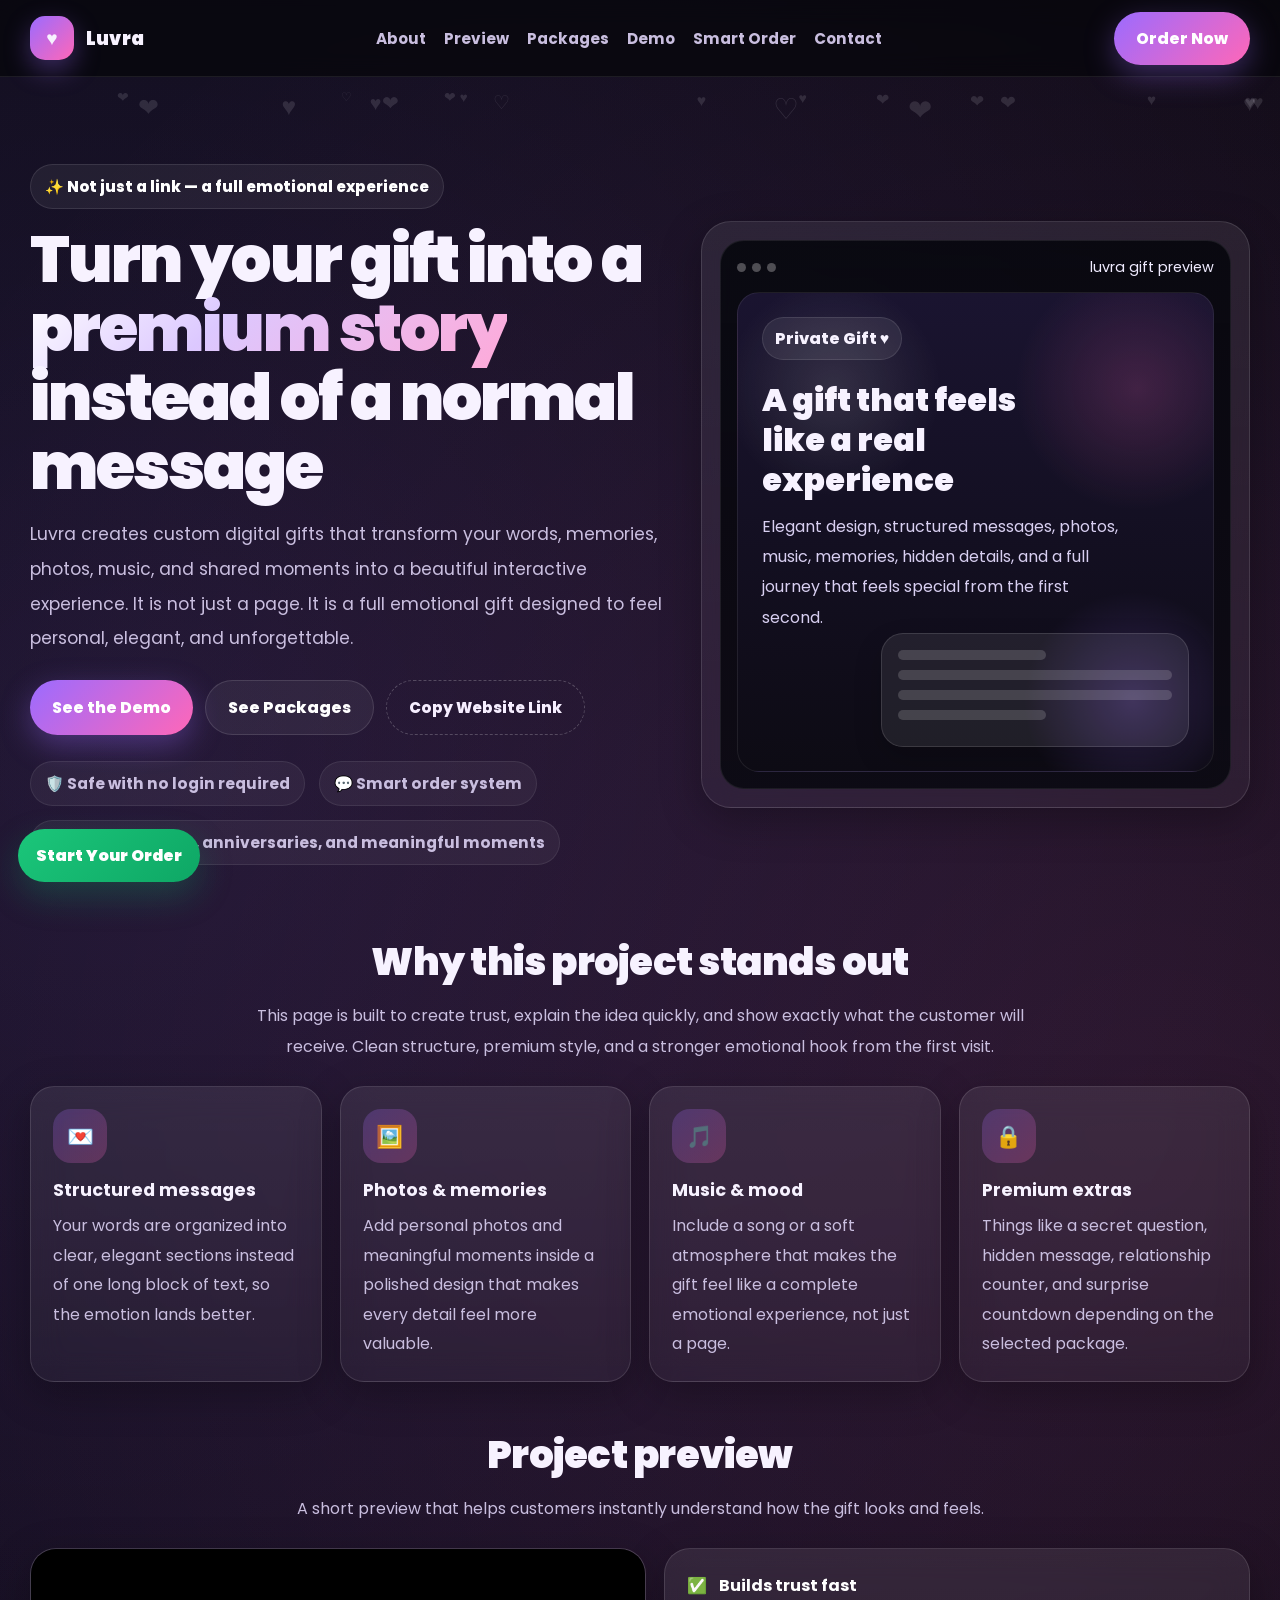
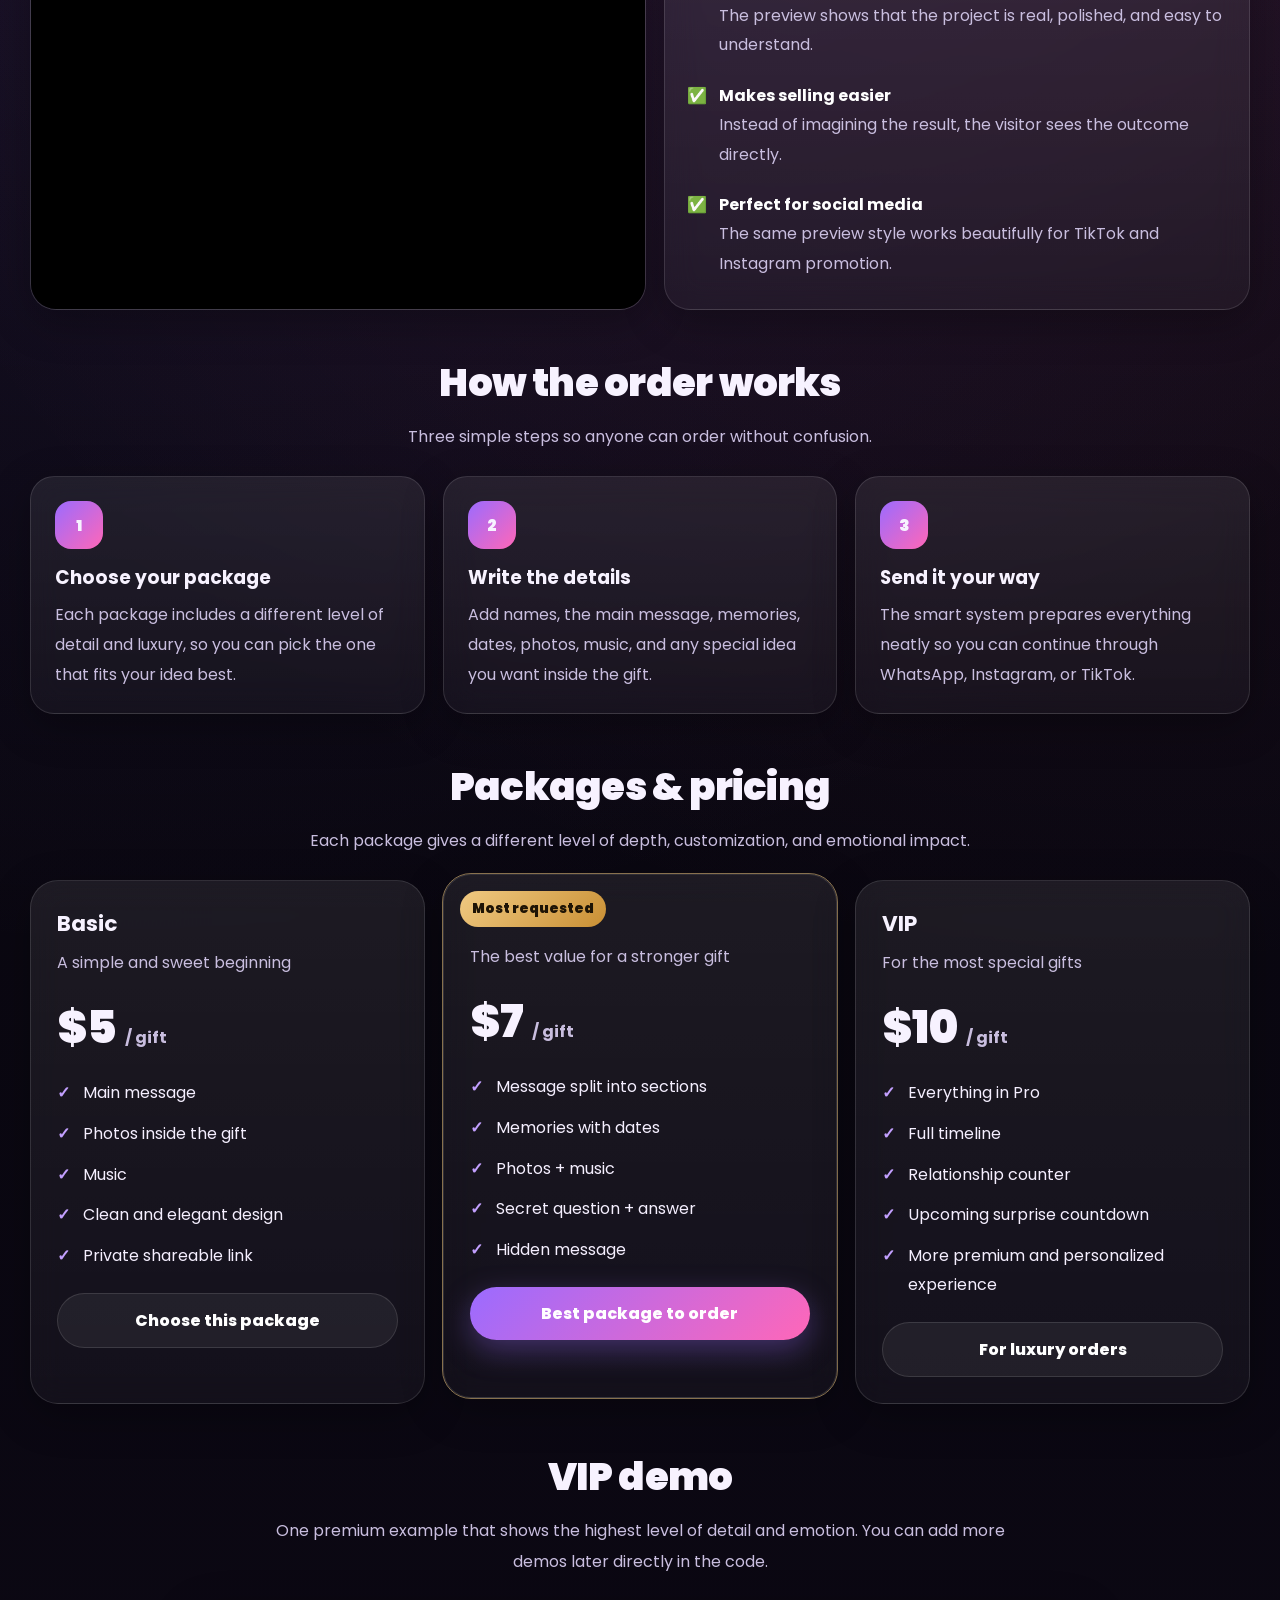
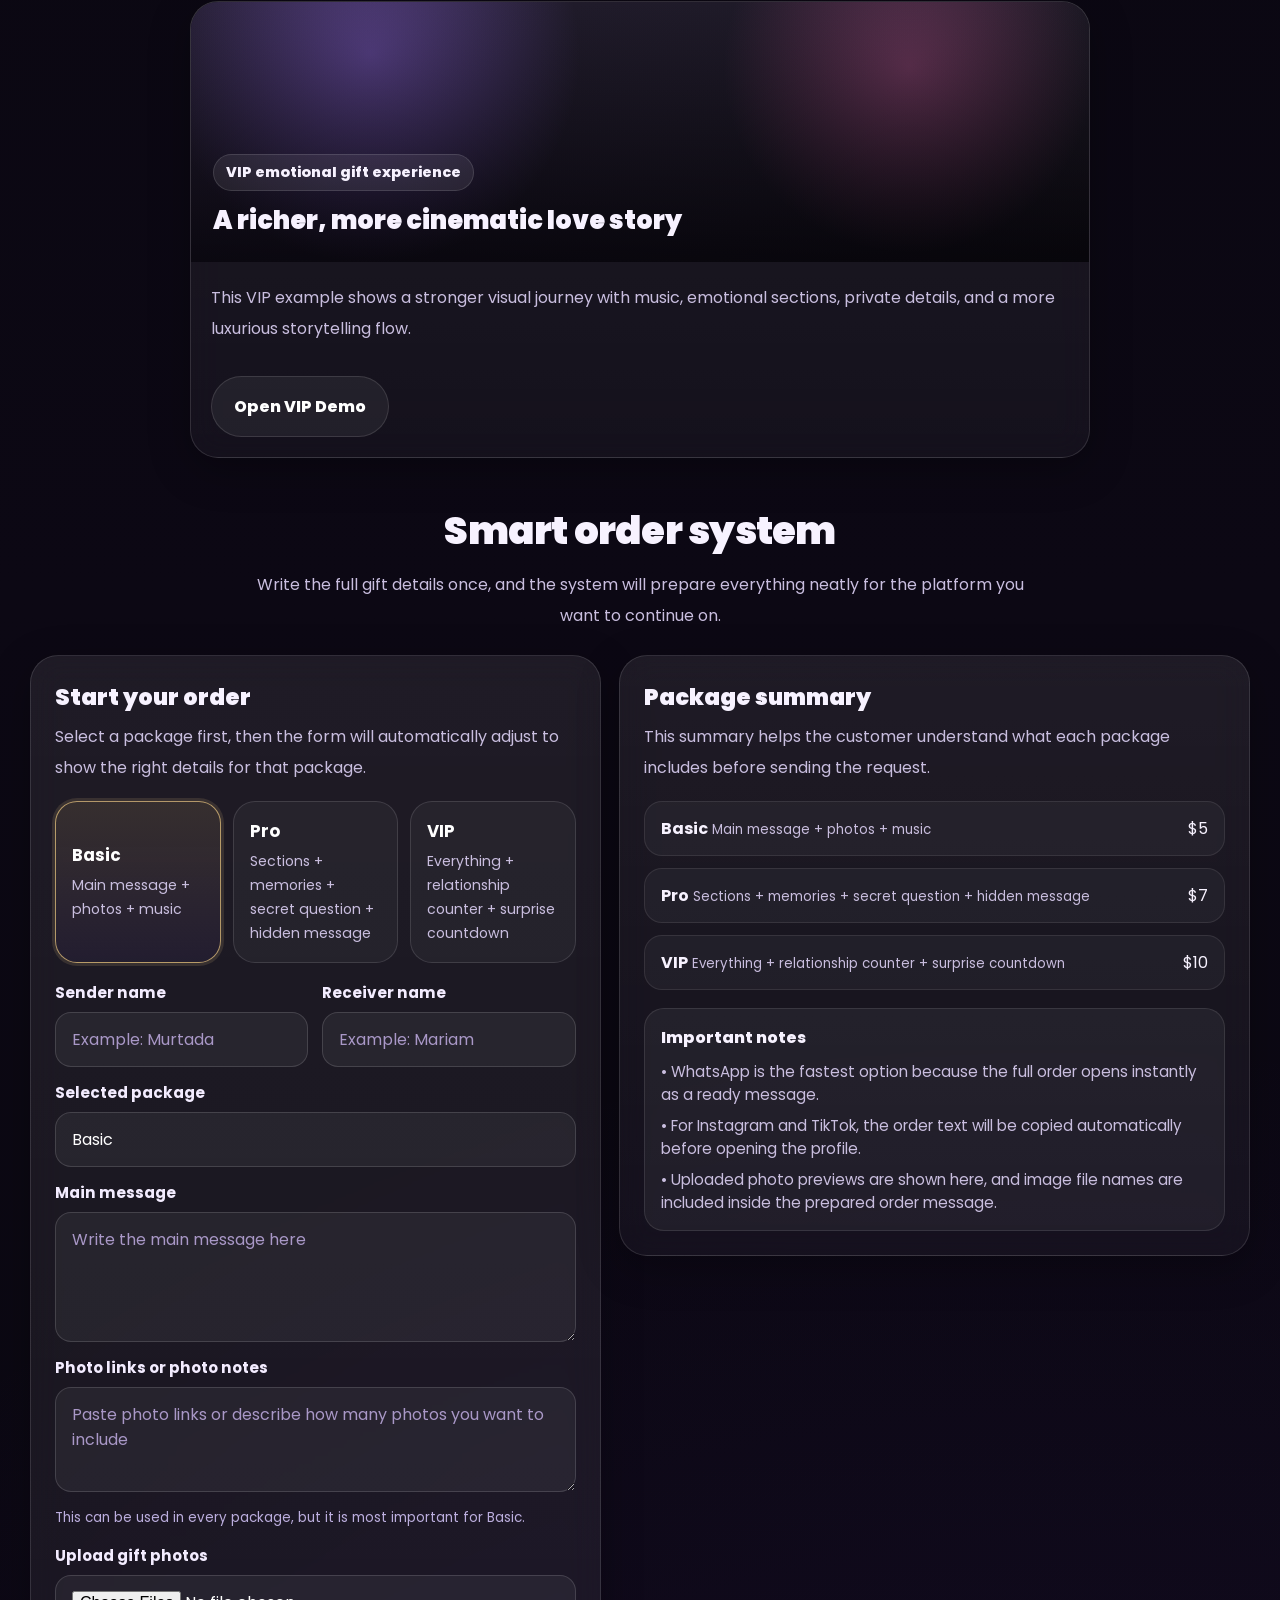
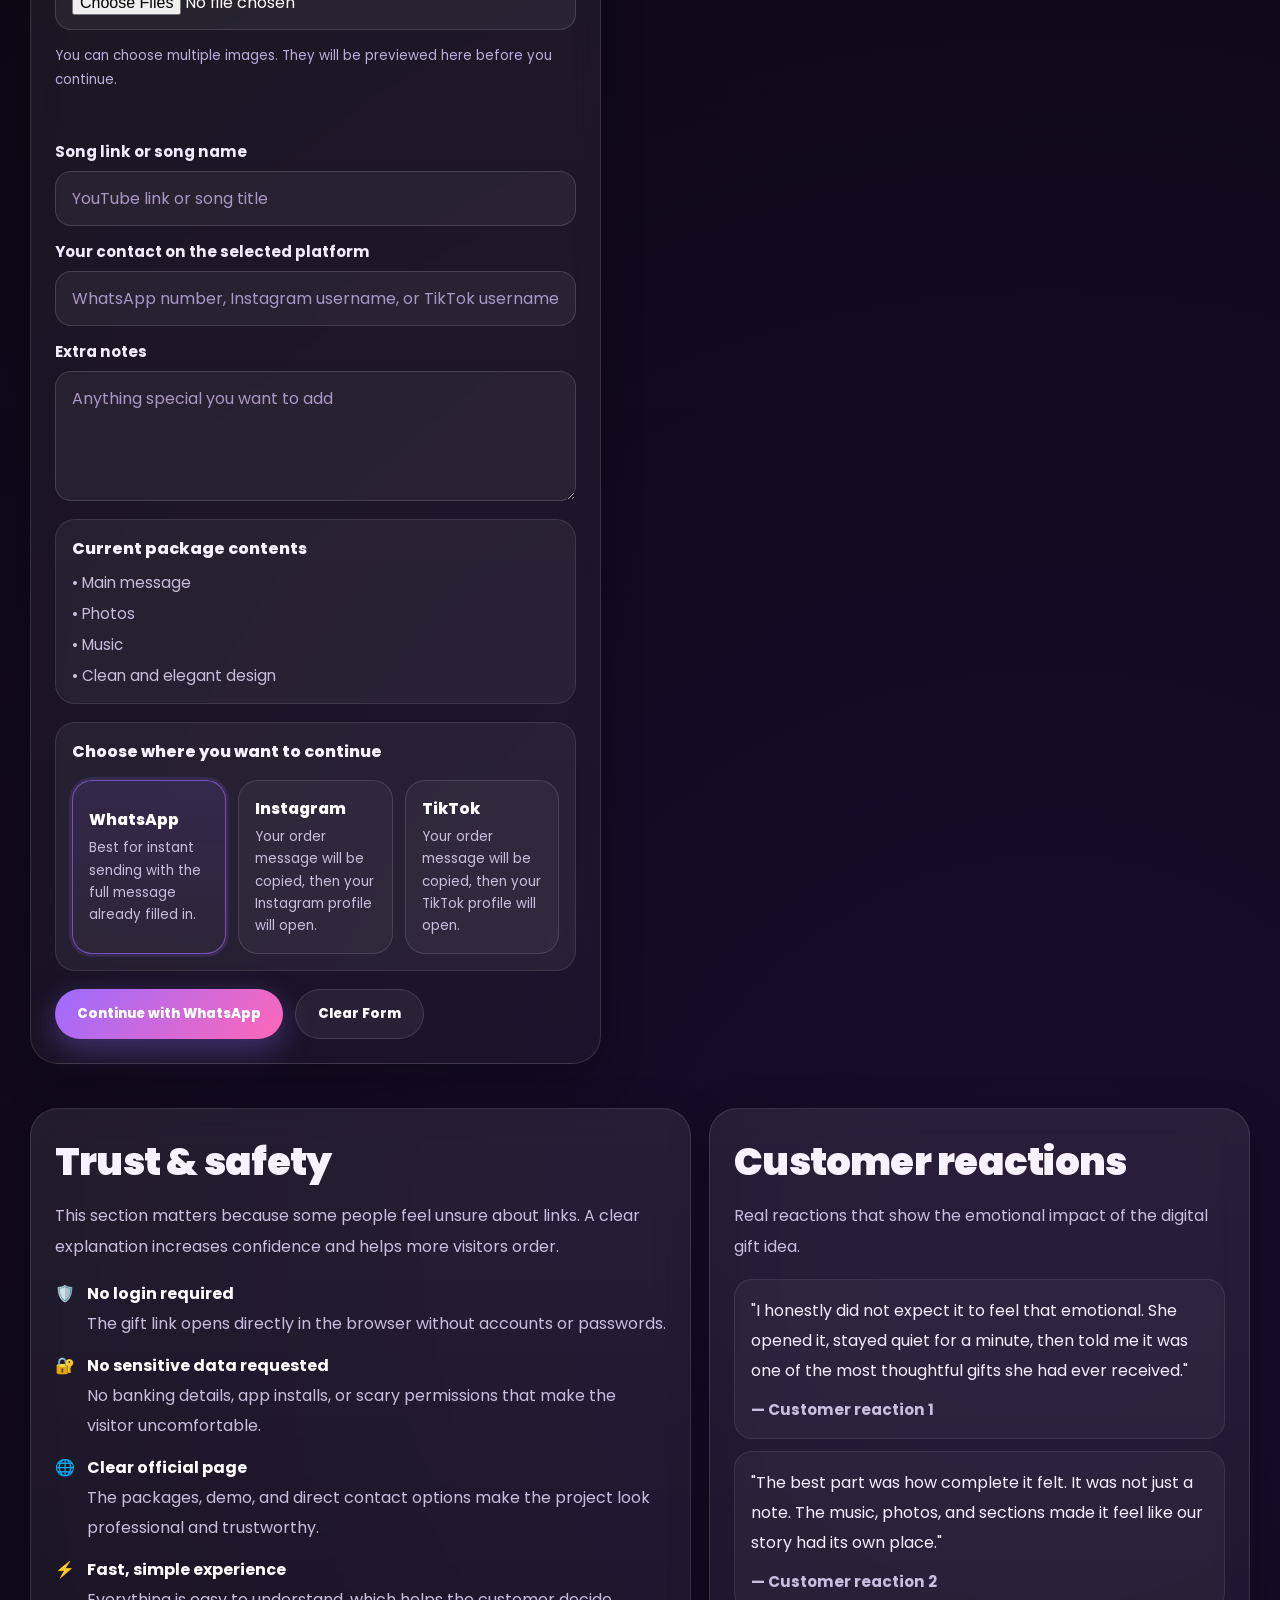
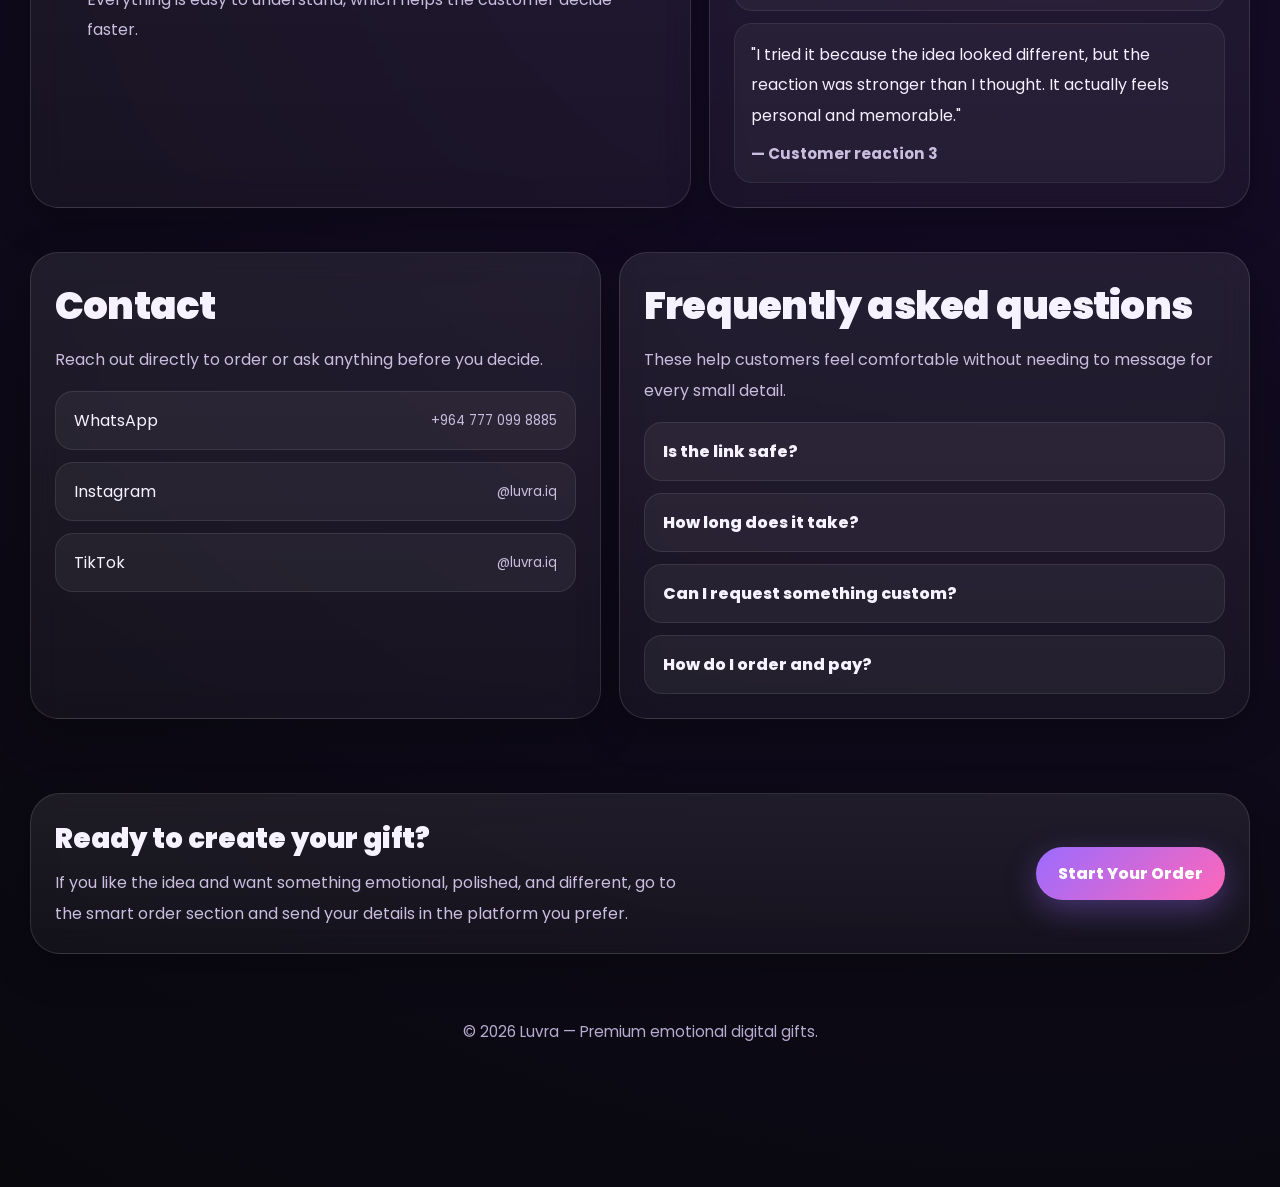
==== commit 64ce9a35: "Update index.html" ====
--- a/index.html
+++ b/index.html
@@ -864,6 +864,34 @@
       color: var(--muted);
     }
 
+    .preview-thumb {
+      border-radius: 16px;
+      overflow: hidden;
+      border: 1px solid rgba(255,255,255,0.1);
+      background: rgba(255,255,255,0.04);
+      aspect-ratio: 1 / 1;
+    }
+
+    .preview-thumb img {
+      width: 100%;
+      height: 100%;
+      object-fit: cover;
+    }
+
+    .preview-chip {
+      display: inline-flex;
+      align-items: center;
+      gap: 8px;
+      padding: 8px 12px;
+      border-radius: 999px;
+      background: rgba(255,255,255,0.06);
+      border: 1px solid rgba(255,255,255,0.09);
+      margin-top: 8px;
+      margin-right: 8px;
+      color: var(--muted);
+      font-size: .88rem;
+    }
+
     .cta {
       margin: 30px 0 40px;
       padding: 24px;
@@ -1269,6 +1297,14 @@
                 </div>
 
                 <div class="field full">
+                  <label for="giftImages">Upload gift photos</label>
+                  <input id="giftImages" name="giftImages" type="file" accept="image/*" multiple>
+                  <div class="helper">You can choose multiple images. They will be previewed here before you continue.</div>
+                  <div id="imageMeta" class="helper"></div>
+                  <div id="imagePreview" style="display:grid;grid-template-columns:repeat(auto-fit,minmax(92px,1fr));gap:10px;margin-top:12px;"></div>
+                </div>
+
+                <div class="field full">
                   <label for="musicLink">Song link or song name</label>
                   <input id="musicLink" name="musicLink" type="text" placeholder="YouTube link or song title">
                 </div>
@@ -1398,7 +1434,7 @@
               <div class="feature-list">
                 <div>• WhatsApp is the fastest option because the full order opens instantly as a ready message.</div>
                 <div>• For Instagram and TikTok, the order text will be copied automatically before opening the profile.</div>
-                <div>• Write your details clearly so the gift can be built faster and exactly the way you want it.</div>
+                <div>• Uploaded photo previews are shown here, and image file names are included inside the prepared order message.</div>
               </div>
             </div>
           </div>
@@ -1597,8 +1633,12 @@
     const navWrap = document.querySelector('.nav-wrap');
     const waFloat = document.querySelector('.wa-float');
     const submitOrderBtn = document.getElementById('submitOrderBtn');
+    const giftImagesInput = document.getElementById('giftImages');
+    const imagePreview = document.getElementById('imagePreview');
+    const imageMeta = document.getElementById('imageMeta');
 
     let selectedChannel = 'whatsapp';
+    let selectedImageFiles = [];
 
     function setPackage(selected) {
       packageButtons.forEach(btn => btn.classList.toggle('active', btn.dataset.package === selected));
@@ -1619,6 +1659,40 @@
 
     setPackage('basic');
     setChannel('whatsapp');
+
+    giftImagesInput.addEventListener('change', function () {
+      selectedImageFiles = Array.from(this.files || []);
+      renderImagePreview();
+    });
+
+    function renderImagePreview() {
+      imagePreview.innerHTML = '';
+
+      if (!selectedImageFiles.length) {
+        imageMeta.textContent = '';
+        return;
+      }
+
+      const totalSizeMB = (
+        selectedImageFiles.reduce((sum, file) => sum + file.size, 0) / (1024 * 1024)
+      ).toFixed(2);
+
+      imageMeta.innerHTML = `
+        <span class="preview-chip">${selectedImageFiles.length} image(s) selected</span>
+        <span class="preview-chip">Total size: ${totalSizeMB} MB</span>
+      `;
+
+      selectedImageFiles.forEach(file => {
+        const reader = new FileReader();
+        reader.onload = function (e) {
+          const box = document.createElement('div');
+          box.className = 'preview-thumb';
+          box.innerHTML = `<img src="${e.target.result}" alt="${file.name}">`;
+          imagePreview.appendChild(box);
+        };
+        reader.readAsDataURL(file);
+      });
+    }
 
     function textValue(id) {
       const el = document.getElementById(id);
@@ -1642,6 +1716,7 @@
       const surpriseDate = textValue('surpriseDate');
       const surpriseTitle = textValue('surpriseTitle');
       const extraNotes = textValue('extraNotes');
+      const imageNames = selectedImageFiles.map(file => file.name);
 
       const lines = [];
       lines.push('New order from the Luvra website');
@@ -1660,6 +1735,14 @@
         lines.push(basicImages);
       }
 
+      if (imageNames.length) {
+        lines.push('');
+        lines.push(`Selected images (${imageNames.length}):`);
+        imageNames.forEach((name, index) => {
+          lines.push(`${index + 1}. ${name}`);
+        });
+      }
+
       if (musicLink) {
         lines.push('');
         lines.push(`Music: ${musicLink}`);
@@ -1762,6 +1845,9 @@
       setChannel('whatsapp');
       statusBox.className = 'status-box';
       statusBox.textContent = '';
+      selectedImageFiles = [];
+      imagePreview.innerHTML = '';
+      imageMeta.textContent = '';
     });
 
     let lastScrollY = window.scrollY;
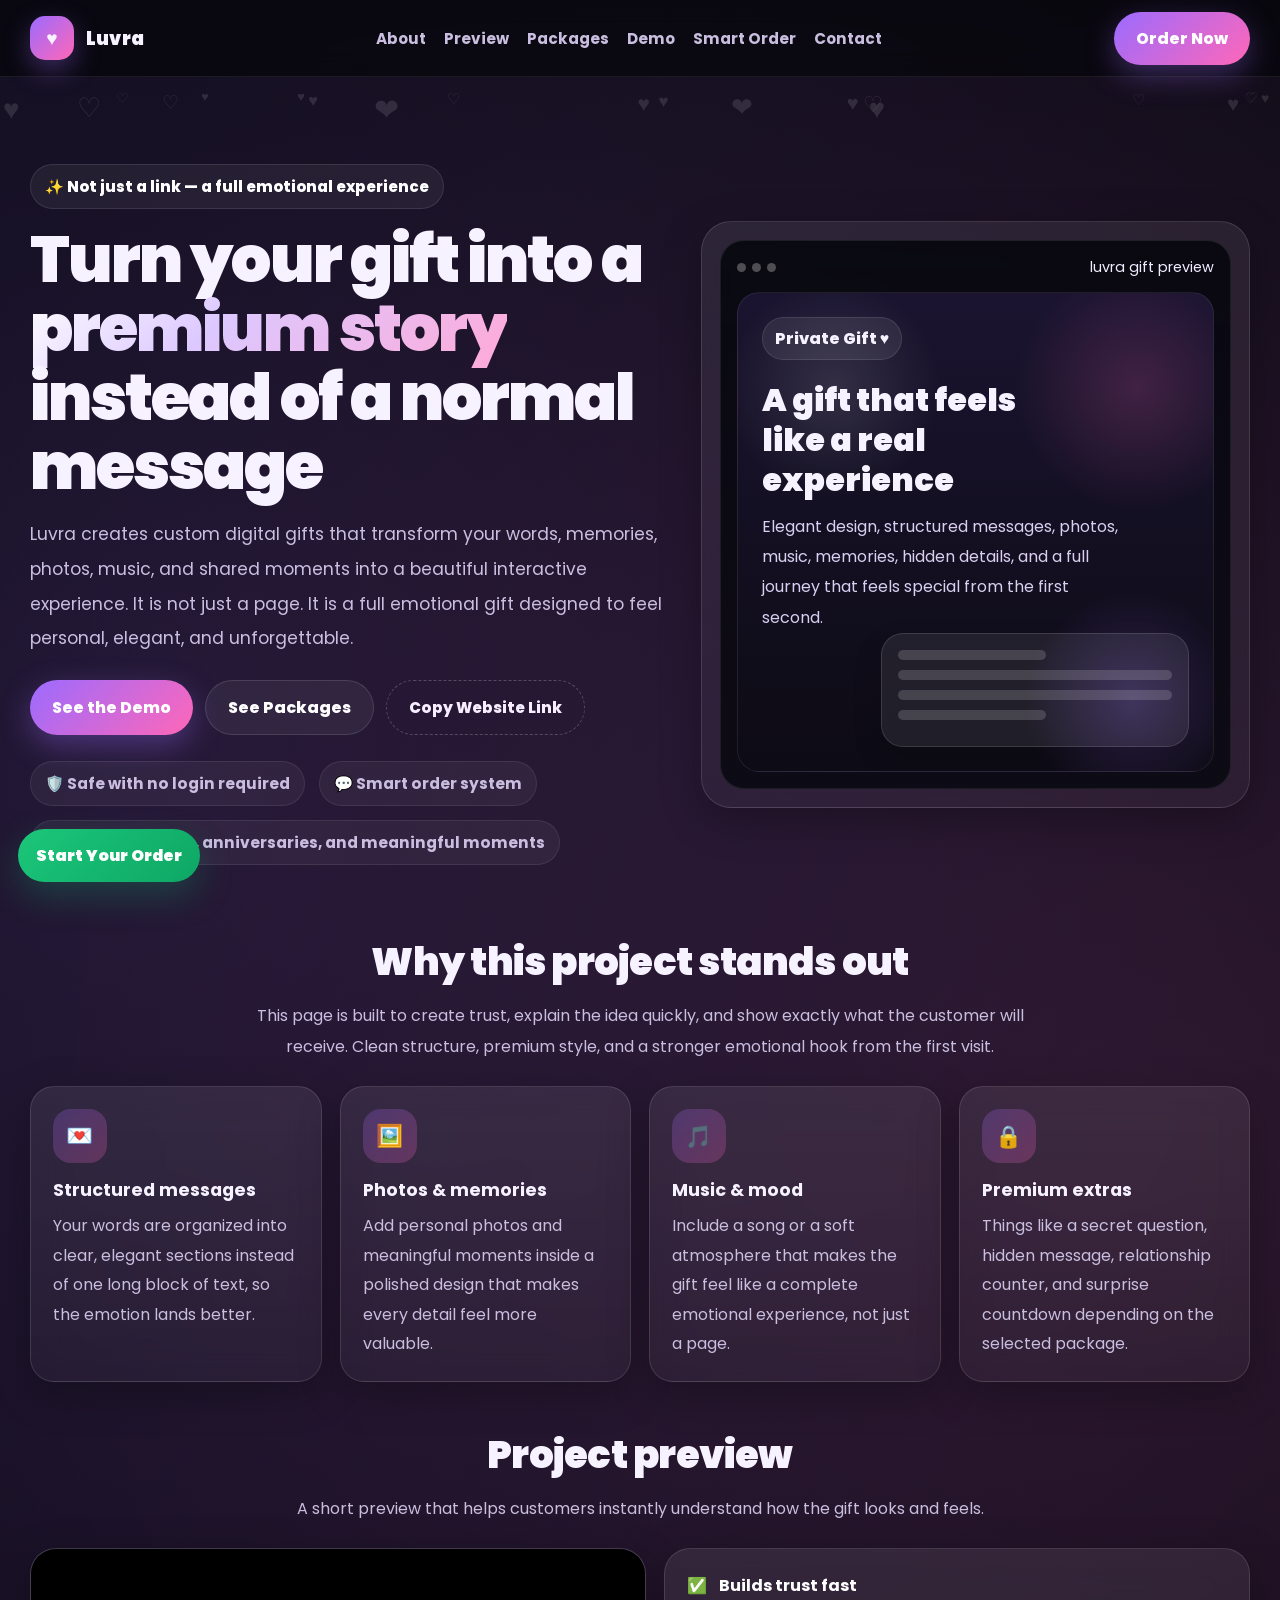
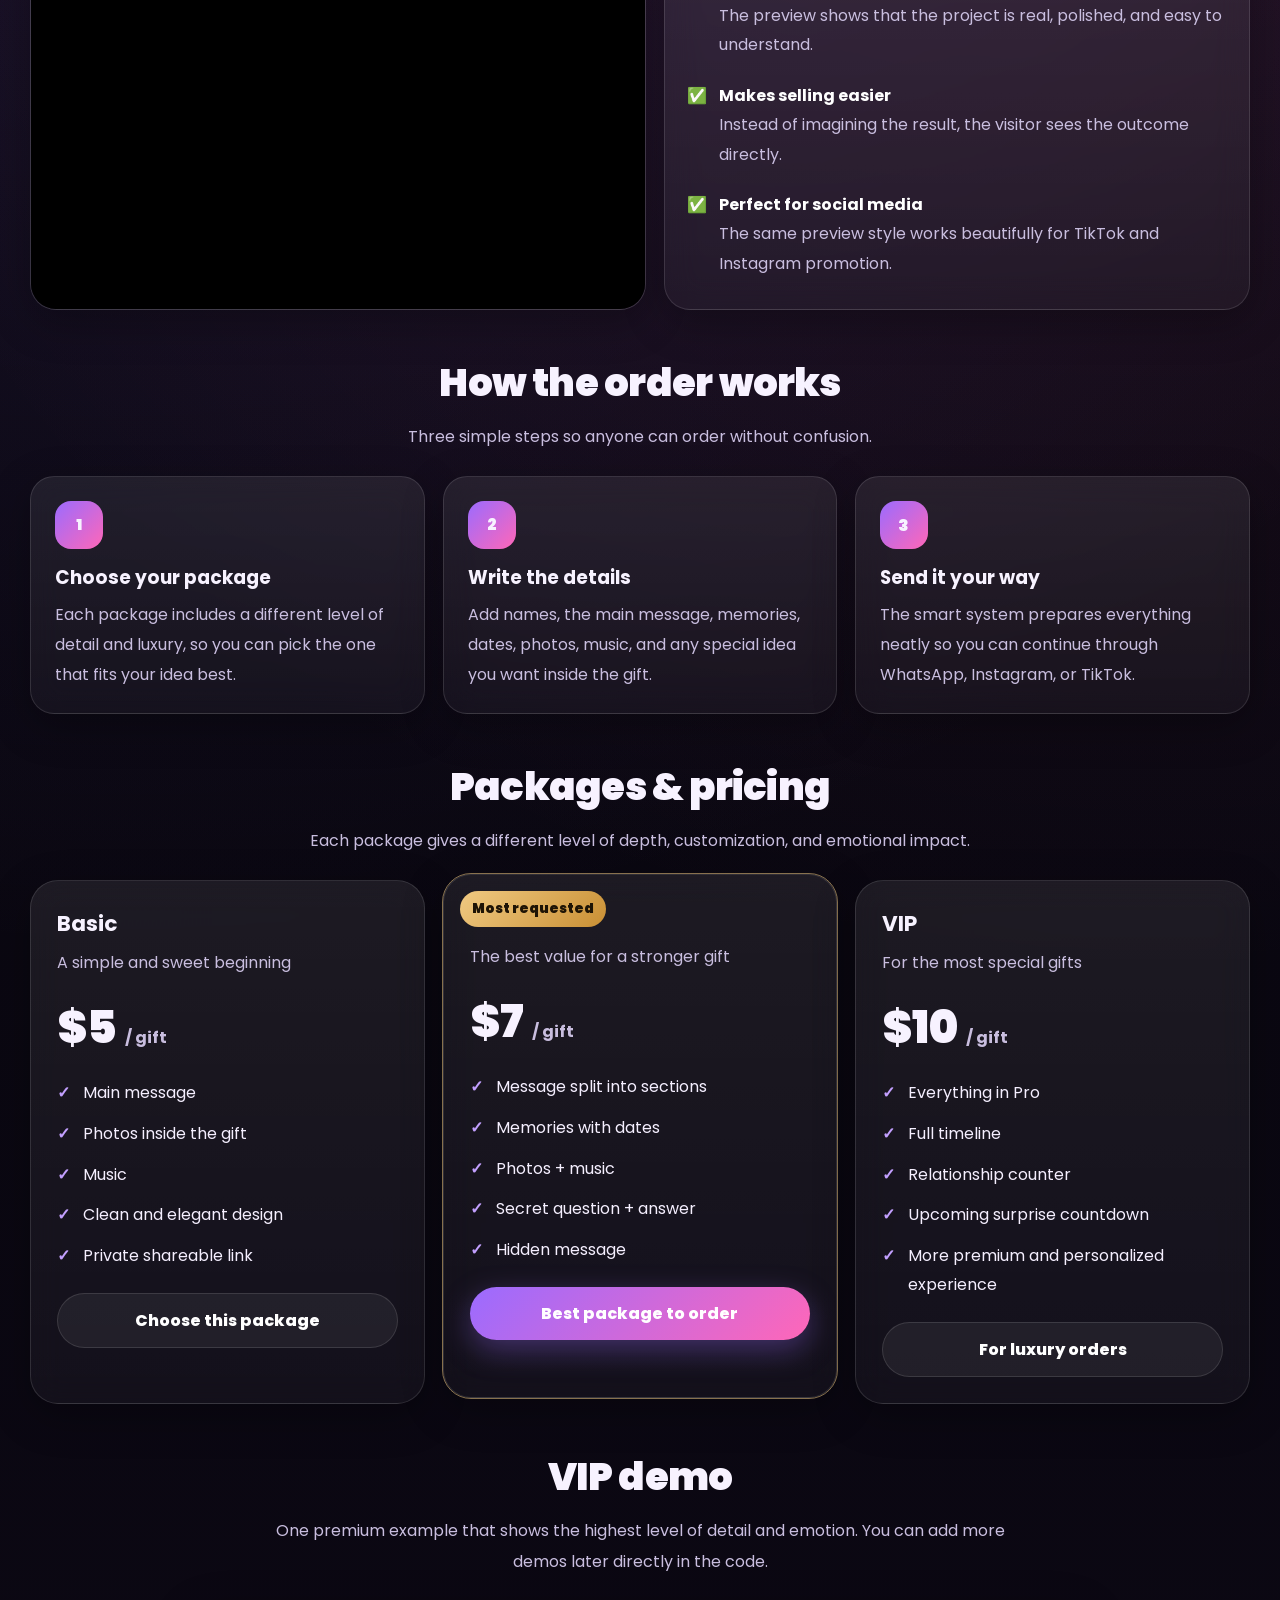
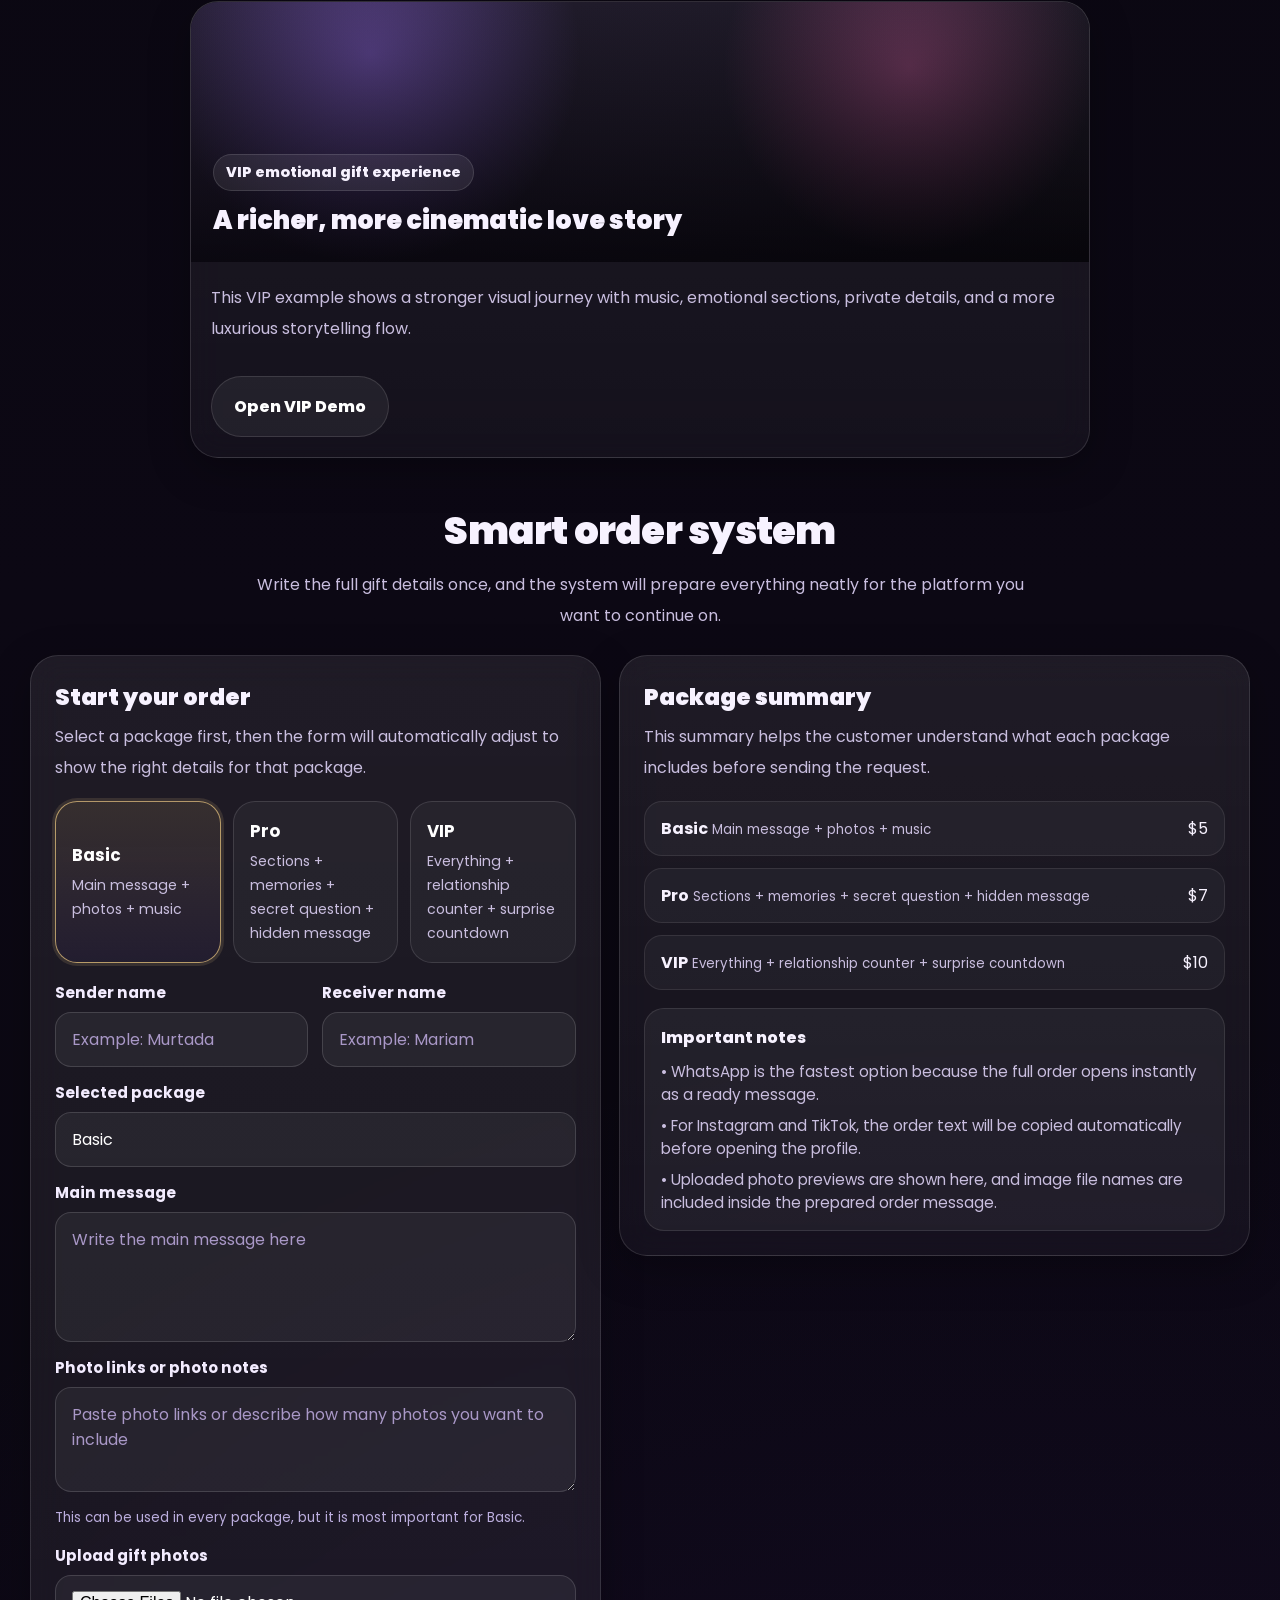
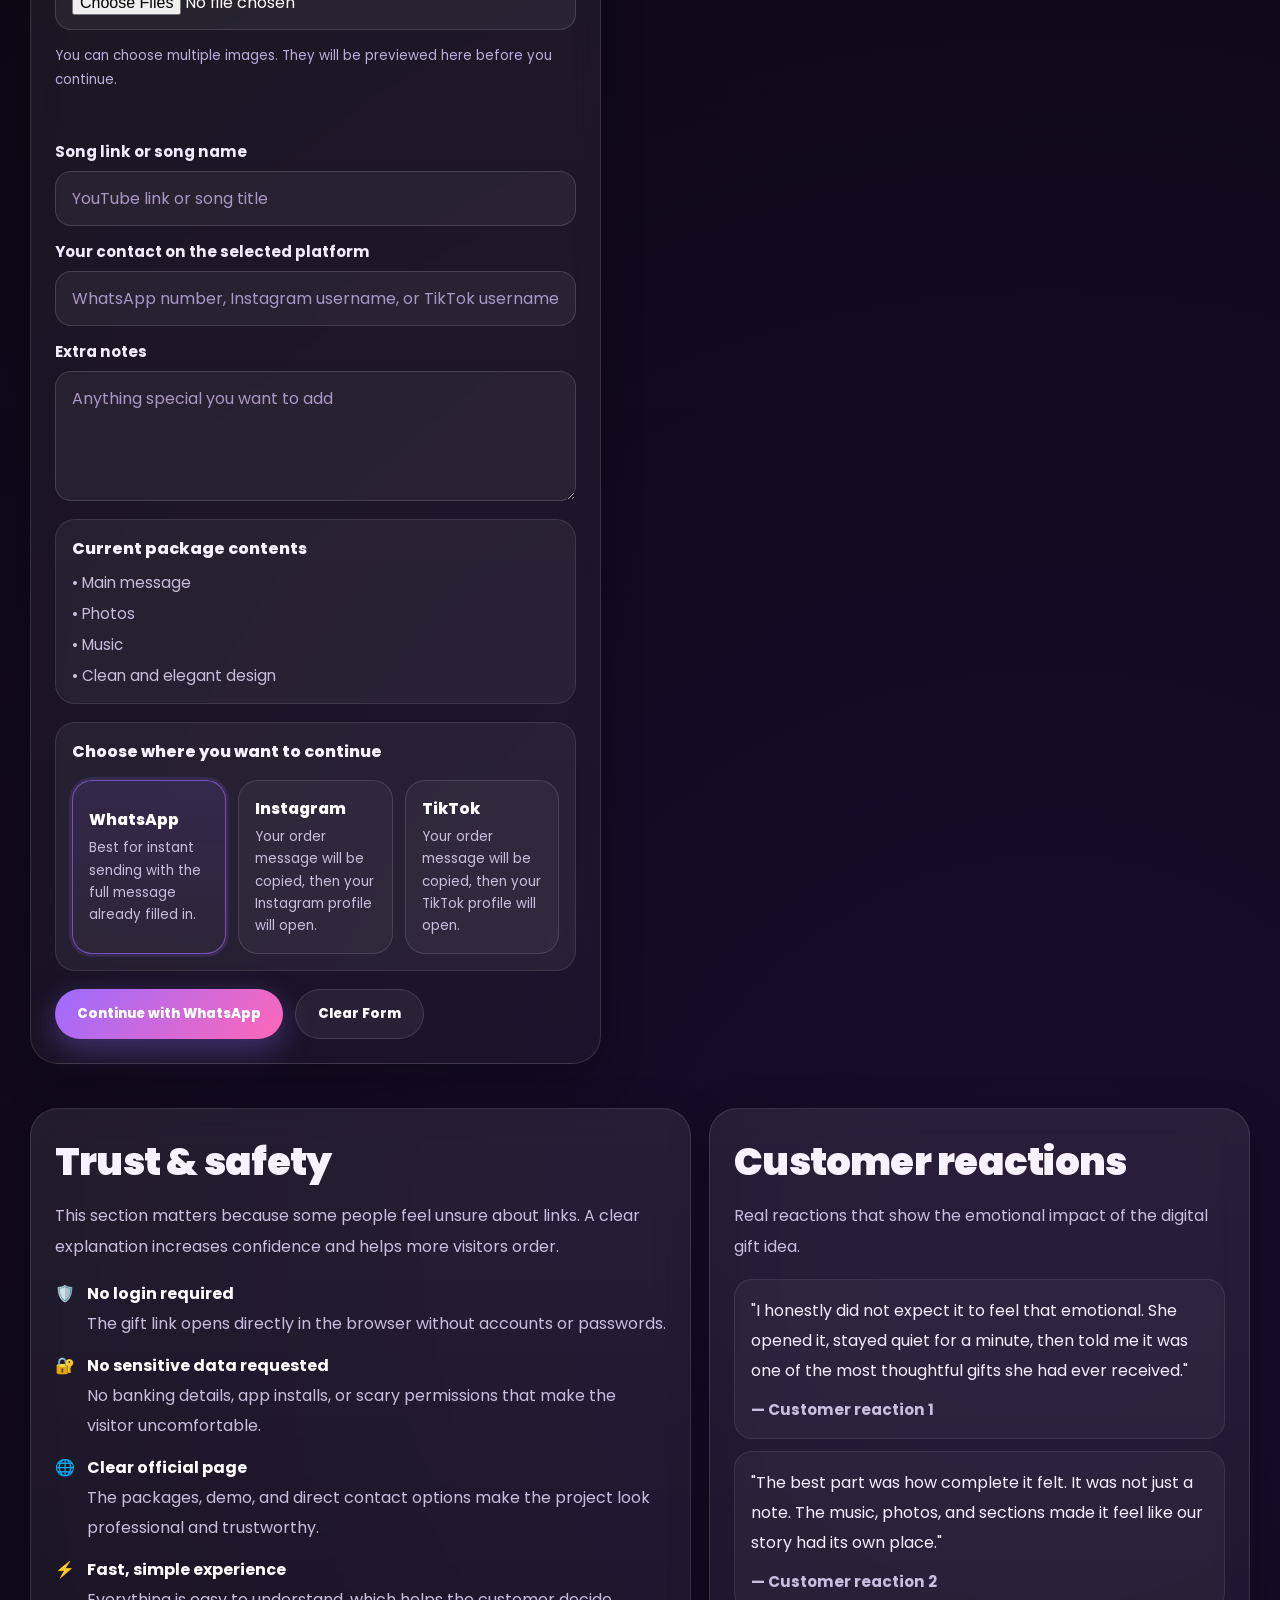
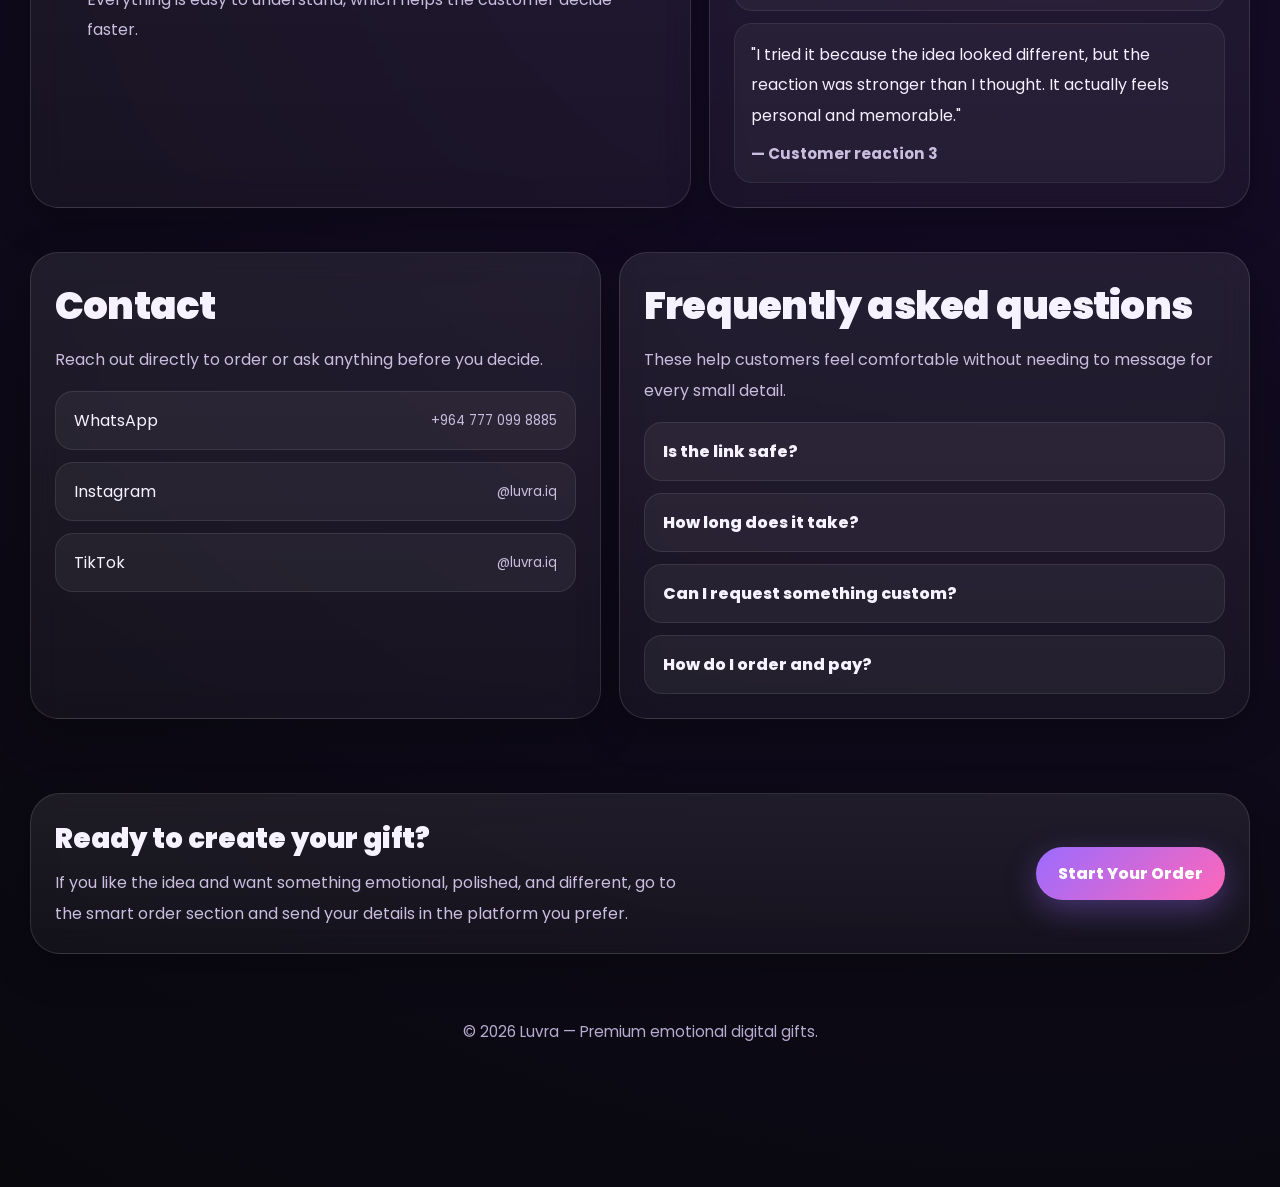
==== commit 68036574: "Update index.html" ====
--- a/index.html
+++ b/index.html
@@ -1234,7 +1234,7 @@
             </div>
             <div class="demo-body">
               This VIP example shows a stronger visual journey with music, emotional sections, private details, and a more luxurious storytelling flow.<br><br>
-              <a class="btn btn-secondary" href="https://luvra-gift.vercel.app/gift/qamar-vip" target="_blank" rel="noopener noreferrer">Open VIP Demo</a>
+              <a class="btn btn-secondary" href="https://luvra-gift.vercel.app/gift/luvragift" target="_blank" rel="noopener noreferrer">Open VIP Demo</a>
             </div>
           </article>
         </div>
